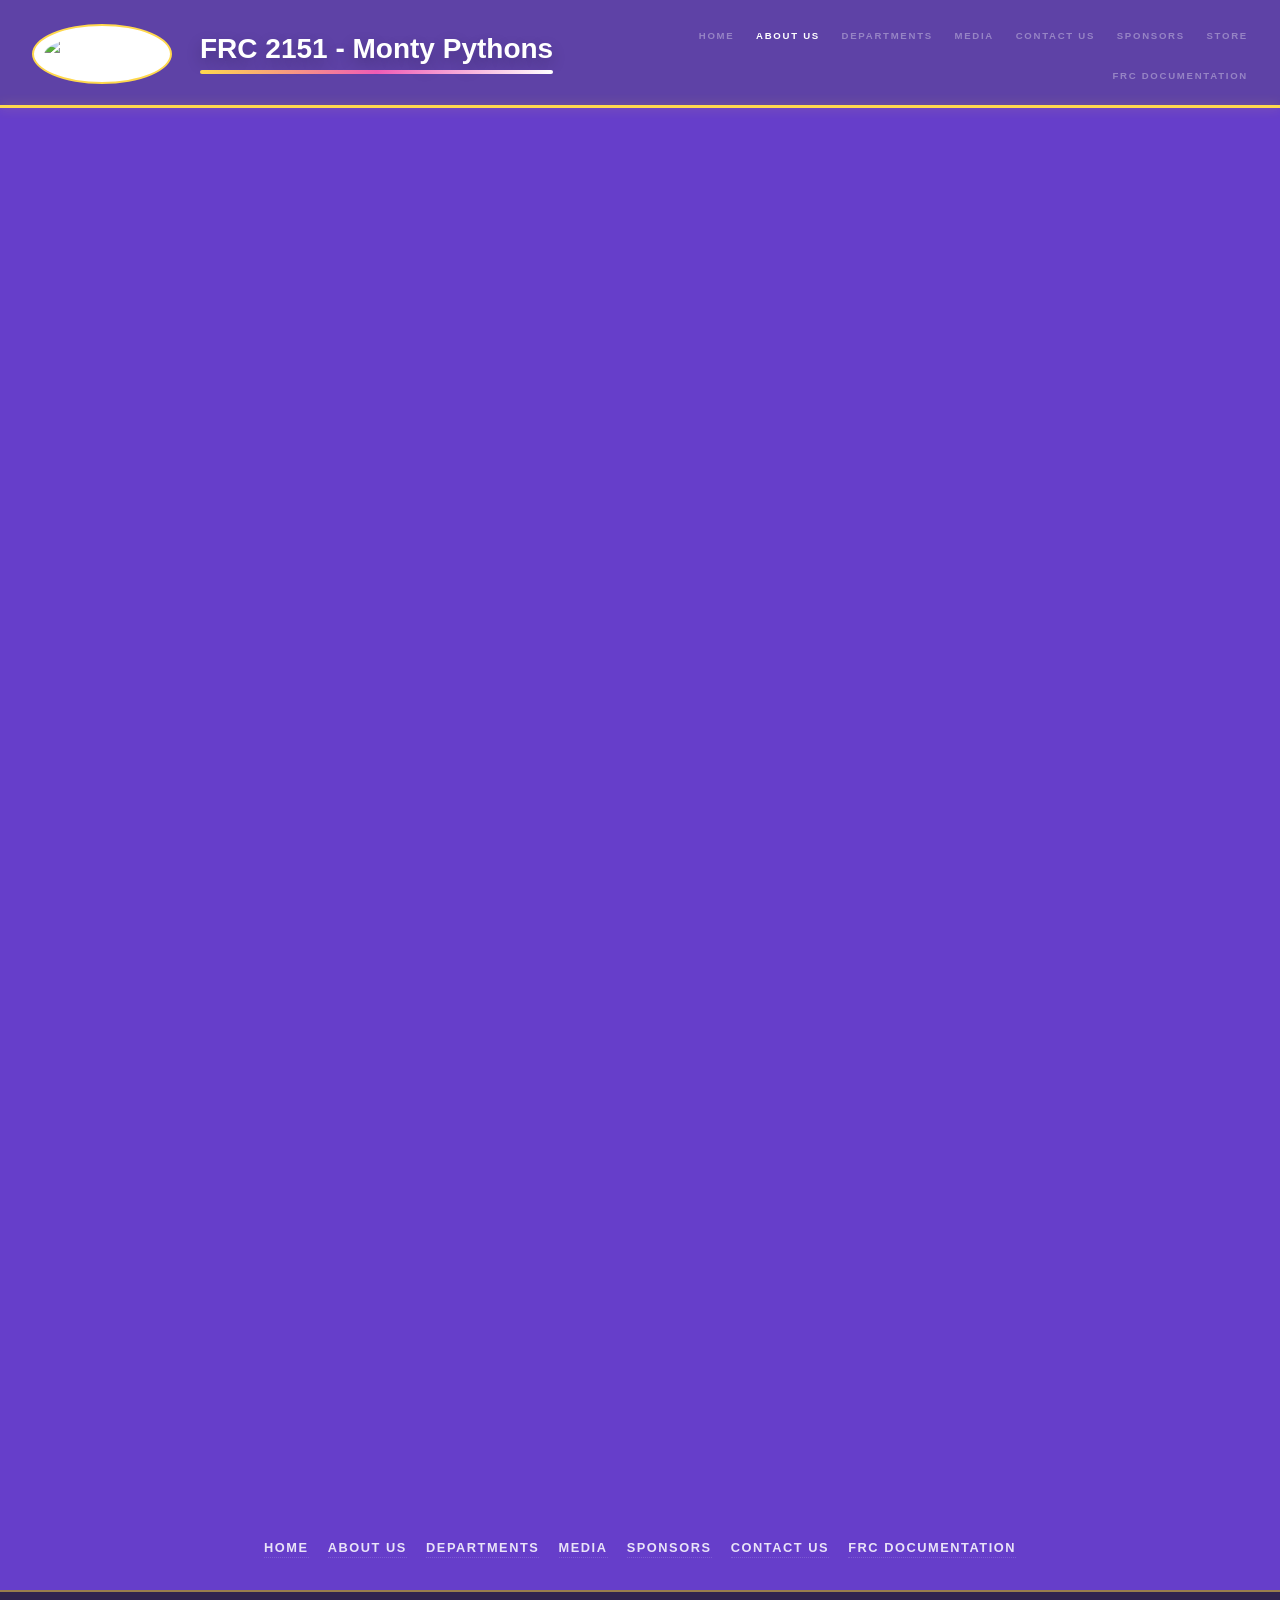
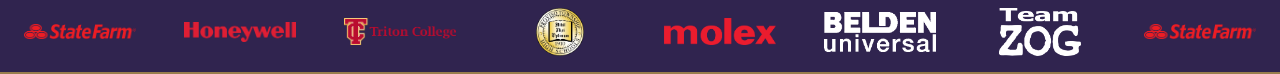
==== about.html @ 55d203f5 "Complete About and Sponsors footer navigation" ====
<!DOCTYPE HTML>
<!--
	Hyperspace by HTML5 UP
	html5up.net | @ajlkn
	Free for personal and commercial use under the CCA 3.0 license (html5up.net/license)
-->
<html>

<head>
	<title>About Us | FRC 2151</title>

    <link rel="icon" type="image/png" href="assets/css/images/2151Logo.png" />

	<meta charset="utf-8" />
	<meta name="viewport" content="width=device-width, initial-scale=1" />
	<link rel="stylesheet" href="assets/css/main.css?v=40" />
	<noscript>
		<link rel="stylesheet" href="assets/css/noscript.css" />
	</noscript>
	<link rel="stylesheet" href="assets/css/carousel.css?v=5" />
</head>

<body class="is-preload">

	<!-- Header -->
	<header id="header">
		<a href="index.html" class="title">
			<img src="assets/css/images/2151Logo.png" alt="Home" height="200px">
		</a>
		<a href="index.html" class="header-brand">FRC 2151 - Monty Pythons</a>
		<button class="mobile-nav-toggle" type="button" aria-label="Open navigation" aria-expanded="false" aria-controls="mobile-nav">
			<span aria-hidden="true"></span>
		</button>
		<nav id="mobile-nav">
			<ul>
				<li><a href="index.html">Home</a></li>
				<li><a href="about.html" class = "active">About Us</a></li>
				<li><a href="index.html#two">Departments</a></li>
				<li><a href="index.html#media">Media</a></li>
				<li><a href="index.html#three">Contact Us</a></li>
				<li><a href="sponsors.html">Sponsors</a></li>
				<li><a href="https://teamlocker.squadlocker.com/stores/pmsa-robotics-2288973#/lockers/pmsa-robotics-2288973" target="_blank">Store</a></li>
				<li><a href="https://docs-montypythons2151.github.io/" target="_blank">FRC Documentation</a></li>
			</ul>
		</nav>
	</header>

	<!-- Wrapper -->
	<div id="wrapper">
		<section id="main" class="wrapper style1 fade-up">
			<div class="inner">
				<h1 class="major">Our Team</h1>
				<section class="about-copy">
					<p>We are FRC Team 2151, the Monty Pythons, the robotics team of Proviso Mathematics and Science Academy in Forest Park, Illinois. Since our rookie season in 2007, the Monty Pythons have brought together students with a passion for engineering, programming, design, business, and leadership to compete in one of the world’s largest high school robotics competitions. Built on the values of innovation, collaboration, and gracious professionalism, our team gives students hands-on experience designing, manufacturing, wiring, and programming competitive robots while preparing for future careers in STEM and beyond.</p>
					<p>Over the years, the Monty Pythons have proudly represented both PMSA and the Forest Park community at regional competitions across Illinois and the Midwest. Our history includes earning the Rookie Inspiration Award in our very first season in 2007, the Judges’ Award in 2009, the Team Spirit Award in 2018, and a Regional Finalist finish in 2012. During the 2012 Midwest Regional, our robot “Monty VI” advanced to the finals alongside some of the strongest teams in the region, marking one of the most memorable accomplishments in team history. Even through challenges—including rebuilding seasons and the loss of beloved teacher and mentor Tom Dix in 2009—the Monty Pythons have continued to grow through resilience, creativity, and teamwork.</p>
					<p>As part of one of Illinois’ top-ranked selective enrollment STEM schools, the Monty Pythons reflect the spirit of PMSA: curiosity, perseverance, and academic excellence. Our students come from various towns and work together to solve real engineering problems under intense deadlines, learning skills in CAD, fabrication, electronics, software development, project management, and marketing. More than just building robots, we are committed to inspiring younger students, supporting STEM education, and creating an environment where every member can learn, lead, and innovate. Whether we are in the workshop late at night, competing on the field, or mentoring future engineers, the Monty Pythons strive to represent PMSA with pride and continue building a legacy that has lasted nearly two decades.</p>
					<div class="carousel">
						<div class="track">
							<img src="assets/css/images/Robot.png" alt="Team robot" loading="eager" />
							<img src="assets/css/images/2151TeamPhoto.JPG" alt="Team photo" loading="eager" />
							<img src="assets/css/images/2151Pit.jpg" alt="Team pit area" loading="eager" />
							<img src="assets/css/images/about-competition-team.jpg" alt="Team members competing at a robotics event" loading="eager" />
						</div>
					</div>
				</section>
			</div>
		</section>
	</div>

	<!-- Footer -->
	<footer id="footer" class="wrapper alt">
		<div class="inner">
			<ul class="menu">
				<li><a href="index.html">Home</a></li>
				<li><a href="about.html">About Us</a></li>
				<li><a href="index.html#two">Departments</a></li>
				<li><a href="index.html#media">Media</a></li>
				<li><a href="sponsors.html">Sponsors</a></li>
				<li><a href="index.html#three">Contact Us</a></li>
				<li><a href="https://docs-montypythons2151.github.io/" target="_blank">FRC Documentation</a></li>
			</ul>
		</div>
	</footer>

	<div class="sponsor-bar" aria-label="Sponsor logos">
		<div class="sponsor-bar-track">
			<img src="assets/css/images/2151statefarm.png" alt="" aria-hidden="true" />
			<img src="assets/css/images/2151honeywell.png" alt="" aria-hidden="true" />
			<img src="assets/css/images/2151triton.png" alt="" aria-hidden="true" />
			<img src="assets/css/images/2151pths.png" alt="" aria-hidden="true" />
			<img src="assets/css/images/2151molex.png" alt="" aria-hidden="true" />
			<img src="assets/css/images/2151belden.png" alt="" aria-hidden="true" />
			<img src="assets/css/images/2151Zog.png" alt="" aria-hidden="true" />
			<img src="assets/css/images/2151statefarm.png" alt="" aria-hidden="true" />
			<img src="assets/css/images/2151honeywell.png" alt="" aria-hidden="true" />
			<img src="assets/css/images/2151triton.png" alt="" aria-hidden="true" />
			<img src="assets/css/images/2151pths.png" alt="" aria-hidden="true" />
			<img src="assets/css/images/2151molex.png" alt="" aria-hidden="true" />
			<img src="assets/css/images/2151belden.png" alt="" aria-hidden="true" />
			<img src="assets/css/images/2151Zog.png" alt="" aria-hidden="true" />
		</div>
	</div>

	<!-- Scripts -->
	<script src="assets/js/jquery.min.js"></script>
	<script src="assets/js/jquery.scrollex.min.js"></script>
	<script src="assets/js/jquery.scrolly.min.js"></script>
	<script src="assets/js/browser.min.js"></script>
	<script src="assets/js/breakpoints.min.js"></script>
	<script src="assets/js/util.js"></script>
	<script src="assets/js/main.js?v=7"></script>

</body>

</html>
---- assets/css/main.css ----
@import url(fontawesome-all.min.css);

/*
	Hyperspace by HTML5 UP
	html5up.net | @ajlkn
	Free for personal and commercial use under the CCA 3.0 license (html5up.net/license)
*/

html, body, div, span, applet, object,
iframe, h1, h2, h3, h4, h5, h6, p, blockquote,
pre, a, abbr, acronym, address, big, cite,
code, del, dfn, em, img, ins, kbd, q, s, samp,
small, strike, strong, sub, sup, tt, var, b,
u, i, center, dl, dt, dd, ol, ul, li, fieldset,
form, label, legend, table, caption, tbody,
tfoot, thead, tr, th, td, article, aside,
canvas, details, embed, figure, figcaption,
footer, header, hgroup, menu, nav, output, ruby,
section, summary, time, mark, audio, video {
	margin: 0;
	padding: 0;
	border: 0;
	font-size: 100%;
	font: inherit;
	vertical-align: baseline;}

article, aside, details, figcaption, figure,
footer, header, hgroup, menu, nav, section {
	display: block;}

body {
	line-height: 1;
}

	body #sidebar,
	body #wrapper,
	body #header,
	body #footer {
		-moz-transition: opacity 0.35s ease, -moz-transform 0.35s ease;
		-webkit-transition: opacity 0.35s ease, -webkit-transform 0.35s ease;
		-ms-transition: opacity 0.35s ease, -ms-transform 0.35s ease;
		transition: opacity 0.35s ease, transform 0.35s ease;
	}

	body.is-page-transitioning #sidebar,
	body.is-page-transitioning #wrapper,
	body.is-page-transitioning #header,
	body.is-page-transitioning #footer {
		opacity: 0;
		-moz-transform: translateY(0.5em);
		-webkit-transform: translateY(0.5em);
		-ms-transform: translateY(0.5em);
		transform: translateY(0.5em);
	}

ol, ul {
	list-style: none;
}

blockquote, q {
	quotes: none;
}

	blockquote:before, blockquote:after, q:before, q:after {
		content: '';
		content: none;
	}

table {
	border-collapse: collapse;
	border-spacing: 0;
}

body {
	-webkit-text-size-adjust: none;
}

mark {
	background-color: transparent;
	color: inherit;
}

input::-moz-focus-inner {
	border: 0;
	padding: 0;
}

input, select, textarea {
	-moz-appearance: none;
	-webkit-appearance: none;
	-ms-appearance: none;
	appearance: none;
}

/* Basic */

	@-ms-viewport {
		width: device-width;
	}

	body {
		-ms-overflow-style: scrollbar;
	}

	@media screen and (max-width: 480px) {

		html, body {
			min-width: 320px;
		}

	}

	html {
		box-sizing: border-box;
	}

	*, *:before, *:after {
		box-sizing: inherit;
	}

	/* Smooth anchor scrolling (respects reduced motion) */
	@media (prefers-reduced-motion: no-preference) {
		html { scroll-behavior: smooth; }
	}

	/* Global reduced motion: disable all animations/transitions */
	@media (prefers-reduced-motion: reduce) {
		*, *::before, *::after {
			animation-duration: 0.01ms !important;
			animation-iteration-count: 1 !important;
			transition-duration: 0.01ms !important;
			scroll-behavior: auto !important;
		}
	}

	body {
		background: #312450;
	}

	/* Selection color branding */
	::selection {
		background: #ffd84d;
		color: #312450;
	}
::-moz-selection {
		background: #ffd84d;
		color: #312450;
	}

	/* Custom scrollbar (WebKit) */
	::-webkit-scrollbar {
		width: 8px;
		height: 8px;
	}
	::-webkit-scrollbar-track {
		background: rgba(49, 36, 80, 0.3);
	}
	::-webkit-scrollbar-thumb {
		background: #ffd84d;
		border-radius: 4px;
	}
	::-webkit-scrollbar-thumb:hover {
		background: #ffd84d;
		opacity: 0.8;
	}

	body.is-preload *, body.is-preload *:before, body.is-preload *:after {
			-moz-animation: none !important;
			-webkit-animation: none !important;
			-ms-animation: none !important;
			animation: none !important;
			-moz-transition: none !important;
			-webkit-transition: none !important;
			-ms-transition: none !important;
			transition: none !important;
		}

/* Type */

	body, input, select, textarea {
		color: rgba(255, 255, 255, 0.72);
		font-family: "Segoe UI", Arial, Helvetica, sans-serif;
		font-size: 16.5pt;
		font-weight: normal;
		line-height: 1.75;
	}

		@media screen and (max-width: 1680px) {

			body, input, select, textarea {
				font-size: 13pt;
			}

		}

		@media screen and (max-width: 1280px) {

			body, input, select, textarea {
				font-size: 12pt;
			}

		}

		@media screen and (max-width: 360px) {

			body, input, select, textarea {
				font-size: 11pt;
			}

		}

	a {
		-moz-transition: color 0.2s ease, border-bottom-color 0.2s ease;
		-webkit-transition: color 0.2s ease, border-bottom-color 0.2s ease;
		-ms-transition: color 0.2s ease, border-bottom-color 0.2s ease;
		transition: color 0.2s ease, border-bottom-color 0.2s ease;
		border-bottom: dotted 1px rgba(255, 255, 255, 0.35);
		color: inherit;
		text-decoration: none;
	}

		a:hover {
			border-bottom-color: transparent;
			color: #ffffff;
		}

	strong, b {
		color: #ffffff;
		font-weight: bold;
	}

	em, i {
		font-style: italic;
	}

	p {
		margin: 0 0 2em 0;
	}

	h1, h2, h3, h4, h5, h6 {
		color: #ffffff;
		font-family: "Segoe UI", Arial, Helvetica, sans-serif;
		font-weight: 800;
		line-height: 1.25;
		margin: 0 0 0.5em 0;
	}

		h1 a, h2 a, h3 a, h4 a, h5 a, h6 a {
			color: inherit;
			text-decoration: none;
		}

	h1 {
		font-size: 2.75em;
	}

		h1.major {
			margin: 0 0 1.3em 0;
			position: relative;
			padding-bottom: 0.35em;
		}

			h1.major:after {
				background-image: -moz-linear-gradient(to right, #5e42a6, #f05bb5, #5e42a6, #ffd84d);
				background-image: -webkit-linear-gradient(to right, #5e42a6, #f05bb5, #5e42a6, #ffd84d);
				background-image: -ms-linear-gradient(to right, #5e42a6, #f05bb5, #5e42a6, #ffd84d);
				background-image: linear-gradient(to right, #5e42a6, #f05bb5, #5e42a6, #ffd84d);
				-moz-transition: max-width 0.2s ease;
				-webkit-transition: max-width 0.2s ease;
				-ms-transition: max-width 0.2s ease;
				transition: max-width 0.2s ease;
				border-radius: 999px;
				bottom: 0;
				content: '';
				height: 0.08em;
				position: absolute;
				right: 0;
				width: 100%;
			}

	h2 {
		font-size: 1.75em;
	}

	h3 {
		font-size: 1.1em;
	}

	h4 {
		font-size: 1em;
	}

	h5 {
		font-size: 0.8em;
	}

	h6 {
		font-size: 0.6em;
	}

	@media screen and (max-width: 736px) {

		h1 {
			font-size: 2em;
		}

		h2 {
			font-size: 1.25em;
		}

		h3 {
			font-size: 1em;
		}

		h4 {
			font-size: 0.8em;
		}

		h5 {
			font-size: 0.6em;
		}

		h6 {
			font-size: 0.6em;
		}

	}

	sub {
		font-size: 0.8em;
		position: relative;
		top: 0.5em;
	}

	sup {
		font-size: 0.8em;
		position: relative;
		top: -0.5em;
	}

	blockquote {
		border-left: solid 4px rgba(255, 255, 255, 0.15);
		font-style: italic;
		margin: 0 0 2em 0;
		padding: 0.5em 0 0.5em 2em;
	}

	code {
		background: rgba(255, 255, 255, 0.05);
		border-radius: 0.25em;
		border: solid 1px rgba(255, 255, 255, 0.15);
		font-family: "Courier New", monospace;
		font-size: 0.9em;
		margin: 0 0.25em;
		padding: 0.25em 0.65em;
	}

	pre {
		-webkit-overflow-scrolling: touch;
		font-family: "Courier New", monospace;
		font-size: 0.9em;
		margin: 0 0 2em 0;
	}

		pre code {
			display: block;
			line-height: 1.75em;
			padding: 1em 1.5em;
			overflow-x: auto;
		}

	hr {
		border: 0;
		border-bottom: solid 1px rgba(255, 255, 255, 0.15);
		margin: 2em 0;
	}

		hr.major {
			margin: 3em 0;
		}

	.align-left {
		text-align: left;
	}

	.align-center {
		text-align: center;
	}

	.align-right {
		text-align: right;
	}

/* Row */

	.row {
		display: flex;
		flex-wrap: wrap;
		box-sizing: border-box;
		align-items: stretch;
	}

		.row > * {
			box-sizing: border-box;
		}

		.row.gtr-uniform > * > :last-child {
			margin-bottom: 0;
		}

		.row.aln-left {
			justify-content: flex-start;
		}

		.row.aln-center {
			justify-content: center;
		}

		.row.aln-right {
			justify-content: flex-end;
		}

		.row.aln-top {
			align-items: flex-start;
		}

		.row.aln-middle {
			align-items: center;
		}

		.row.aln-bottom {
			align-items: flex-end;
		}

		.row > .imp {
			order: -1;
		}

		.row > .col-1 {
			width: 8.33333%;
		}

		.row > .off-1 {
			margin-left: 8.33333%;
		}

		.row > .col-2 {
			width: 16.66667%;
		}

		.row > .off-2 {
			margin-left: 16.66667%;
		}

		.row > .col-3 {
			width: 25%;
		}

		.row > .off-3 {
			margin-left: 25%;
		}

		.row > .col-4 {
			width: 33.33333%;
		}

		.row > .off-4 {
			margin-left: 33.33333%;
		}

		.row > .col-5 {
			width: 41.66667%;
		}

		.row > .off-5 {
			margin-left: 41.66667%;
		}

		.row > .col-6 {
			width: 50%;
		}

		.row > .off-6 {
			margin-left: 50%;
		}

		.row > .col-7 {
			width: 58.33333%;
		}

		.row > .off-7 {
			margin-left: 58.33333%;
		}

		.row > .col-8 {
			width: 66.66667%;
		}

		.row > .off-8 {
			margin-left: 66.66667%;
		}

		.row > .col-9 {
			width: 75%;
		}

		.row > .off-9 {
			margin-left: 75%;
		}

		.row > .col-10 {
			width: 83.33333%;
		}

		.row > .off-10 {
			margin-left: 83.33333%;
		}

		.row > .col-11 {
			width: 91.66667%;
		}

		.row > .off-11 {
			margin-left: 91.66667%;
		}

		.row > .col-12 {
			width: 100%;
		}

		.row > .off-12 {
			margin-left: 100%;
		}

		.row.gtr-0 {
			margin-top: 0;
			margin-left: 0em;
		}

			.row.gtr-0 > * {
				padding: 0 0 0 0em;
			}

			.row.gtr-0.gtr-uniform {
				margin-top: 0em;
			}

				.row.gtr-0.gtr-uniform > * {
					padding-top: 0em;
				}

		.row.gtr-25 {
			margin-top: 0;
			margin-left: -0.375em;
		}

			.row.gtr-25 > * {
				padding: 0 0 0 0.375em;
			}

			.row.gtr-25.gtr-uniform {
				margin-top: -0.375em;
			}

				.row.gtr-25.gtr-uniform > * {
					padding-top: 0.375em;
				}

		.row.gtr-50 {
			margin-top: 0;
			margin-left: -0.75em;
		}

			.row.gtr-50 > * {
				padding: 0 0 0 0.75em;
			}

			.row.gtr-50.gtr-uniform {
				margin-top: -0.75em;
			}

				.row.gtr-50.gtr-uniform > * {
					padding-top: 0.75em;
				}

		.row {
			margin-top: 0;
			margin-left: -1.5em;
		}

			.row > * {
				padding: 0 0 0 1.5em;
			}

			.row.gtr-uniform {
				margin-top: -1.5em;
			}

				.row.gtr-uniform > * {
					padding-top: 1.5em;
				}

		.row.gtr-150 {
			margin-top: 0;
			margin-left: -2.25em;
		}

			.row.gtr-150 > * {
				padding: 0 0 0 2.25em;
			}

			.row.gtr-150.gtr-uniform {
				margin-top: -2.25em;
			}

				.row.gtr-150.gtr-uniform > * {
					padding-top: 2.25em;
				}

		.row.gtr-200 {
			margin-top: 0;
			margin-left: -3em;
		}

			.row.gtr-200 > * {
				padding: 0 0 0 3em;
			}

			.row.gtr-200.gtr-uniform {
				margin-top: -3em;
			}

				.row.gtr-200.gtr-uniform > * {
					padding-top: 3em;
				}

		@media screen and (max-width: 1680px) {

			.row {
				display: flex;
				flex-wrap: wrap;
				box-sizing: border-box;
				align-items: stretch;
			}

				.row > * {
					box-sizing: border-box;
				}

				.row.gtr-uniform > * > :last-child {
					margin-bottom: 0;
				}

				.row.aln-left {
					justify-content: flex-start;
				}

				.row.aln-center {
					justify-content: center;
				}

				.row.aln-right {
					justify-content: flex-end;
				}

				.row.aln-top {
					align-items: flex-start;
				}

				.row.aln-middle {
					align-items: center;
				}

				.row.aln-bottom {
					align-items: flex-end;
				}

				.row > .imp-xlarge {
					order: -1;
				}

				.row > .col-1-xlarge {
					width: 8.33333%;
				}

				.row > .off-1-xlarge {
					margin-left: 8.33333%;
				}

				.row > .col-2-xlarge {
					width: 16.66667%;
				}

				.row > .off-2-xlarge {
					margin-left: 16.66667%;
				}

				.row > .col-3-xlarge {
					width: 25%;
				}

				.row > .off-3-xlarge {
					margin-left: 25%;
				}

				.row > .col-4-xlarge {
					width: 33.33333%;
				}

				.row > .off-4-xlarge {
					margin-left: 33.33333%;
				}

				.row > .col-5-xlarge {
					width: 41.66667%;
				}

				.row > .off-5-xlarge {
					margin-left: 41.66667%;
				}

				.row > .col-6-xlarge {
					width: 50%;
				}

				.row > .off-6-xlarge {
					margin-left: 50%;
				}

				.row > .col-7-xlarge {
					width: 58.33333%;
				}

				.row > .off-7-xlarge {
					margin-left: 58.33333%;
				}

				.row > .col-8-xlarge {
					width: 66.66667%;
				}

				.row > .off-8-xlarge {
					margin-left: 66.66667%;
				}

				.row > .col-9-xlarge {
					width: 75%;
				}

				.row > .off-9-xlarge {
					margin-left: 75%;
				}

				.row > .col-10-xlarge {
					width: 83.33333%;
				}

				.row > .off-10-xlarge {
					margin-left: 83.33333%;
				}

				.row > .col-11-xlarge {
					width: 91.66667%;
				}

				.row > .off-11-xlarge {
					margin-left: 91.66667%;
				}

				.row > .col-12-xlarge {
					width: 100%;
				}

				.row > .off-12-xlarge {
					margin-left: 100%;
				}

				.row.gtr-0 {
					margin-top: 0;
					margin-left: 0em;
				}

					.row.gtr-0 > * {
						padding: 0 0 0 0em;
					}

					.row.gtr-0.gtr-uniform {
						margin-top: 0em;
					}

						.row.gtr-0.gtr-uniform > * {
							padding-top: 0em;
						}

				.row.gtr-25 {
					margin-top: 0;
					margin-left: -0.375em;
				}

					.row.gtr-25 > * {
						padding: 0 0 0 0.375em;
					}

					.row.gtr-25.gtr-uniform {
						margin-top: -0.375em;
					}

						.row.gtr-25.gtr-uniform > * {
							padding-top: 0.375em;
						}

				.row.gtr-50 {
					margin-top: 0;
					margin-left: -0.75em;
				}

					.row.gtr-50 > * {
						padding: 0 0 0 0.75em;
					}

					.row.gtr-50.gtr-uniform {
						margin-top: -0.75em;
					}

						.row.gtr-50.gtr-uniform > * {
							padding-top: 0.75em;
						}

				.row {
					margin-top: 0;
					margin-left: -1.5em;
				}

					.row > * {
						padding: 0 0 0 1.5em;
					}

					.row.gtr-uniform {
						margin-top: -1.5em;
					}

						.row.gtr-uniform > * {
							padding-top: 1.5em;
						}

				.row.gtr-150 {
					margin-top: 0;
					margin-left: -2.25em;
				}

					.row.gtr-150 > * {
						padding: 0 0 0 2.25em;
					}

					.row.gtr-150.gtr-uniform {
						margin-top: -2.25em;
					}

						.row.gtr-150.gtr-uniform > * {
							padding-top: 2.25em;
						}

				.row.gtr-200 {
					margin-top: 0;
					margin-left: -3em;
				}

					.row.gtr-200 > * {
						padding: 0 0 0 3em;
					}

					.row.gtr-200.gtr-uniform {
						margin-top: -3em;
					}

						.row.gtr-200.gtr-uniform > * {
							padding-top: 3em;
						}

		}

		@media screen and (max-width: 1280px) {

			.row {
				display: flex;
				flex-wrap: wrap;
				box-sizing: border-box;
				align-items: stretch;
			}

				.row > * {
					box-sizing: border-box;
				}

				.row.gtr-uniform > * > :last-child {
					margin-bottom: 0;
				}

				.row.aln-left {
					justify-content: flex-start;
				}

				.row.aln-center {
					justify-content: center;
				}

				.row.aln-right {
					justify-content: flex-end;
				}

				.row.aln-top {
					align-items: flex-start;
				}

				.row.aln-middle {
					align-items: center;
				}

				.row.aln-bottom {
					align-items: flex-end;
				}

				.row > .imp-large {
					order: -1;
				}

				.row > .col-1-large {
					width: 8.33333%;
				}

				.row > .off-1-large {
					margin-left: 8.33333%;
				}

				.row > .col-2-large {
					width: 16.66667%;
				}

				.row > .off-2-large {
					margin-left: 16.66667%;
				}

				.row > .col-3-large {
					width: 25%;
				}

				.row > .off-3-large {
					margin-left: 25%;
				}

				.row > .col-4-large {
					width: 33.33333%;
				}

				.row > .off-4-large {
					margin-left: 33.33333%;
				}

				.row > .col-5-large {
					width: 41.66667%;
				}

				.row > .off-5-large {
					margin-left: 41.66667%;
				}

				.row > .col-6-large {
					width: 50%;
				}

				.row > .off-6-large {
					margin-left: 50%;
				}

				.row > .col-7-large {
					width: 58.33333%;
				}

				.row > .off-7-large {
					margin-left: 58.33333%;
				}

				.row > .col-8-large {
					width: 66.66667%;
				}

				.row > .off-8-large {
					margin-left: 66.66667%;
				}

				.row > .col-9-large {
					width: 75%;
				}

				.row > .off-9-large {
					margin-left: 75%;
				}

				.row > .col-10-large {
					width: 83.33333%;
				}

				.row > .off-10-large {
					margin-left: 83.33333%;
				}

				.row > .col-11-large {
					width: 91.66667%;
				}

				.row > .off-11-large {
					margin-left: 91.66667%;
				}

				.row > .col-12-large {
					width: 100%;
				}

				.row > .off-12-large {
					margin-left: 100%;
				}

				.row.gtr-0 {
					margin-top: 0;
					margin-left: 0em;
				}

					.row.gtr-0 > * {
						padding: 0 0 0 0em;
					}

					.row.gtr-0.gtr-uniform {
						margin-top: 0em;
					}

						.row.gtr-0.gtr-uniform > * {
							padding-top: 0em;
						}

				.row.gtr-25 {
					margin-top: 0;
					margin-left: -0.375em;
				}

					.row.gtr-25 > * {
						padding: 0 0 0 0.375em;
					}

					.row.gtr-25.gtr-uniform {
						margin-top: -0.375em;
					}

						.row.gtr-25.gtr-uniform > * {
							padding-top: 0.375em;
						}

				.row.gtr-50 {
					margin-top: 0;
					margin-left: -0.75em;
				}

					.row.gtr-50 > * {
						padding: 0 0 0 0.75em;
					}

					.row.gtr-50.gtr-uniform {
						margin-top: -0.75em;
					}

						.row.gtr-50.gtr-uniform > * {
							padding-top: 0.75em;
						}

				.row {
					margin-top: 0;
					margin-left: -1.5em;
				}

					.row > * {
						padding: 0 0 0 1.5em;
					}

					.row.gtr-uniform {
						margin-top: -1.5em;
					}

						.row.gtr-uniform > * {
							padding-top: 1.5em;
						}

				.row.gtr-150 {
					margin-top: 0;
					margin-left: -2.25em;
				}

					.row.gtr-150 > * {
						padding: 0 0 0 2.25em;
					}

					.row.gtr-150.gtr-uniform {
						margin-top: -2.25em;
					}

						.row.gtr-150.gtr-uniform > * {
							padding-top: 2.25em;
						}

				.row.gtr-200 {
					margin-top: 0;
					margin-left: -3em;
				}

					.row.gtr-200 > * {
						padding: 0 0 0 3em;
					}

					.row.gtr-200.gtr-uniform {
						margin-top: -3em;
					}

						.row.gtr-200.gtr-uniform > * {
							padding-top: 3em;
						}

		}

		@media screen and (max-width: 980px) {

			.row {
				display: flex;
				flex-wrap: wrap;
				box-sizing: border-box;
				align-items: stretch;
			}

				.row > * {
					box-sizing: border-box;
				}

				.row.gtr-uniform > * > :last-child {
					margin-bottom: 0;
				}

				.row.aln-left {
					justify-content: flex-start;
				}

				.row.aln-center {
					justify-content: center;
				}

				.row.aln-right {
					justify-content: flex-end;
				}

				.row.aln-top {
					align-items: flex-start;
				}

				.row.aln-middle {
					align-items: center;
				}

				.row.aln-bottom {
					align-items: flex-end;
				}

				.row > .imp-medium {
					order: -1;
				}

				.row > .col-1-medium {
					width: 8.33333%;
				}

				.row > .off-1-medium {
					margin-left: 8.33333%;
				}

				.row > .col-2-medium {
					width: 16.66667%;
				}

				.row > .off-2-medium {
					margin-left: 16.66667%;
				}

				.row > .col-3-medium {
					width: 25%;
				}

				.row > .off-3-medium {
					margin-left: 25%;
				}

				.row > .col-4-medium {
					width: 33.33333%;
				}

				.row > .off-4-medium {
					margin-left: 33.33333%;
				}

				.row > .col-5-medium {
					width: 41.66667%;
				}

				.row > .off-5-medium {
					margin-left: 41.66667%;
				}

				.row > .col-6-medium {
					width: 50%;
				}

				.row > .off-6-medium {
					margin-left: 50%;
				}

				.row > .col-7-medium {
					width: 58.33333%;
				}

				.row > .off-7-medium {
					margin-left: 58.33333%;
				}

				.row > .col-8-medium {
					width: 66.66667%;
				}

				.row > .off-8-medium {
					margin-left: 66.66667%;
				}

				.row > .col-9-medium {
					width: 75%;
				}

				.row > .off-9-medium {
					margin-left: 75%;
				}

				.row > .col-10-medium {
					width: 83.33333%;
				}

				.row > .off-10-medium {
					margin-left: 83.33333%;
				}

				.row > .col-11-medium {
					width: 91.66667%;
				}

				.row > .off-11-medium {
					margin-left: 91.66667%;
				}

				.row > .col-12-medium {
					width: 100%;
				}

				.row > .off-12-medium {
					margin-left: 100%;
				}

				.row.gtr-0 {
					margin-top: 0;
					margin-left: 0em;
				}

					.row.gtr-0 > * {
						padding: 0 0 0 0em;
					}

					.row.gtr-0.gtr-uniform {
						margin-top: 0em;
					}

						.row.gtr-0.gtr-uniform > * {
							padding-top: 0em;
						}

				.row.gtr-25 {
					margin-top: 0;
					margin-left: -0.375em;
				}

					.row.gtr-25 > * {
						padding: 0 0 0 0.375em;
					}

					.row.gtr-25.gtr-uniform {
						margin-top: -0.375em;
					}

						.row.gtr-25.gtr-uniform > * {
							padding-top: 0.375em;
						}

				.row.gtr-50 {
					margin-top: 0;
					margin-left: -0.75em;
				}

					.row.gtr-50 > * {
						padding: 0 0 0 0.75em;
					}

					.row.gtr-50.gtr-uniform {
						margin-top: -0.75em;
					}

						.row.gtr-50.gtr-uniform > * {
							padding-top: 0.75em;
						}

				.row {
					margin-top: 0;
					margin-left: -1.5em;
				}

					.row > * {
						padding: 0 0 0 1.5em;
					}

					.row.gtr-uniform {
						margin-top: -1.5em;
					}

						.row.gtr-uniform > * {
							padding-top: 1.5em;
						}

				.row.gtr-150 {
					margin-top: 0;
					margin-left: -2.25em;
				}

					.row.gtr-150 > * {
						padding: 0 0 0 2.25em;
					}

					.row.gtr-150.gtr-uniform {
						margin-top: -2.25em;
					}

						.row.gtr-150.gtr-uniform > * {
							padding-top: 2.25em;
						}

				.row.gtr-200 {
					margin-top: 0;
					margin-left: -3em;
				}

					.row.gtr-200 > * {
						padding: 0 0 0 3em;
					}

					.row.gtr-200.gtr-uniform {
						margin-top: -3em;
					}

						.row.gtr-200.gtr-uniform > * {
							padding-top: 3em;
						}

		}

		@media screen and (max-width: 736px) {

			.row {
				display: flex;
				flex-wrap: wrap;
				box-sizing: border-box;
				align-items: stretch;
			}

				.row > * {
					box-sizing: border-box;
				}

				.row.gtr-uniform > * > :last-child {
					margin-bottom: 0;
				}

				.row.aln-left {
					justify-content: flex-start;
				}

				.row.aln-center {
					justify-content: center;
				}

				.row.aln-right {
					justify-content: flex-end;
				}

				.row.aln-top {
					align-items: flex-start;
				}

				.row.aln-middle {
					align-items: center;
				}

				.row.aln-bottom {
					align-items: flex-end;
				}

				.row > .imp-small {
					order: -1;
				}

				.row > .col-1-small {
					width: 8.33333%;
				}

				.row > .off-1-small {
					margin-left: 8.33333%;
				}

				.row > .col-2-small {
					width: 16.66667%;
				}

				.row > .off-2-small {
					margin-left: 16.66667%;
				}

				.row > .col-3-small {
					width: 25%;
				}

				.row > .off-3-small {
					margin-left: 25%;
				}

				.row > .col-4-small {
					width: 33.33333%;
				}

				.row > .off-4-small {
					margin-left: 33.33333%;
				}

				.row > .col-5-small {
					width: 41.66667%;
				}

				.row > .off-5-small {
					margin-left: 41.66667%;
				}

				.row > .col-6-small {
					width: 50%;
				}

				.row > .off-6-small {
					margin-left: 50%;
				}

				.row > .col-7-small {
					width: 58.33333%;
				}

				.row > .off-7-small {
					margin-left: 58.33333%;
				}

				.row > .col-8-small {
					width: 66.66667%;
				}

				.row > .off-8-small {
					margin-left: 66.66667%;
				}

				.row > .col-9-small {
					width: 75%;
				}

				.row > .off-9-small {
					margin-left: 75%;
				}

				.row > .col-10-small {
					width: 83.33333%;
				}

				.row > .off-10-small {
					margin-left: 83.33333%;
				}

				.row > .col-11-small {
					width: 91.66667%;
				}

				.row > .off-11-small {
					margin-left: 91.66667%;
				}

				.row > .col-12-small {
					width: 100%;
				}

				.row > .off-12-small {
					margin-left: 100%;
				}

				.row.gtr-0 {
					margin-top: 0;
					margin-left: 0em;
				}

					.row.gtr-0 > * {
						padding: 0 0 0 0em;
					}

					.row.gtr-0.gtr-uniform {
						margin-top: 0em;
					}

						.row.gtr-0.gtr-uniform > * {
							padding-top: 0em;
						}

				.row.gtr-25 {
					margin-top: 0;
					margin-left: -0.375em;
				}

					.row.gtr-25 > * {
						padding: 0 0 0 0.375em;
					}

					.row.gtr-25.gtr-uniform {
						margin-top: -0.375em;
					}

						.row.gtr-25.gtr-uniform > * {
							padding-top: 0.375em;
						}

				.row.gtr-50 {
					margin-top: 0;
					margin-left: -0.75em;
				}

					.row.gtr-50 > * {
						padding: 0 0 0 0.75em;
					}

					.row.gtr-50.gtr-uniform {
						margin-top: -0.75em;
					}

						.row.gtr-50.gtr-uniform > * {
							padding-top: 0.75em;
						}

				.row {
					margin-top: 0;
					margin-left: -1.5em;
				}

					.row > * {
						padding: 0 0 0 1.5em;
					}

					.row.gtr-uniform {
						margin-top: -1.5em;
					}

						.row.gtr-uniform > * {
							padding-top: 1.5em;
						}

				.row.gtr-150 {
					margin-top: 0;
					margin-left: -2.25em;
				}

					.row.gtr-150 > * {
						padding: 0 0 0 2.25em;
					}

					.row.gtr-150.gtr-uniform {
						margin-top: -2.25em;
					}

						.row.gtr-150.gtr-uniform > * {
							padding-top: 2.25em;
						}

				.row.gtr-200 {
					margin-top: 0;
					margin-left: -3em;
				}

					.row.gtr-200 > * {
						padding: 0 0 0 3em;
					}

					.row.gtr-200.gtr-uniform {
						margin-top: -3em;
					}

						.row.gtr-200.gtr-uniform > * {
							padding-top: 3em;
						}

		}

		@media screen and (max-width: 480px) {

			.row {
				display: flex;
				flex-wrap: wrap;
				box-sizing: border-box;
				align-items: stretch;
			}

				.row > * {
					box-sizing: border-box;
				}

				.row.gtr-uniform > * > :last-child {
					margin-bottom: 0;
				}

				.row.aln-left {
					justify-content: flex-start;
				}

				.row.aln-center {
					justify-content: center;
				}

				.row.aln-right {
					justify-content: flex-end;
				}

				.row.aln-top {
					align-items: flex-start;
				}

				.row.aln-middle {
					align-items: center;
				}

				.row.aln-bottom {
					align-items: flex-end;
				}

				.row > .imp-xsmall {
					order: -1;
				}

				.row > .col-1-xsmall {
					width: 8.33333%;
				}

				.row > .off-1-xsmall {
					margin-left: 8.33333%;
				}

				.row > .col-2-xsmall {
					width: 16.66667%;
				}

				.row > .off-2-xsmall {
					margin-left: 16.66667%;
				}

				.row > .col-3-xsmall {
					width: 25%;
				}

				.row > .off-3-xsmall {
					margin-left: 25%;
				}

				.row > .col-4-xsmall {
					width: 33.33333%;
				}

				.row > .off-4-xsmall {
					margin-left: 33.33333%;
				}

				.row > .col-5-xsmall {
					width: 41.66667%;
				}

				.row > .off-5-xsmall {
					margin-left: 41.66667%;
				}

				.row > .col-6-xsmall {
					width: 50%;
				}

				.row > .off-6-xsmall {
					margin-left: 50%;
				}

				.row > .col-7-xsmall {
					width: 58.33333%;
				}

				.row > .off-7-xsmall {
					margin-left: 58.33333%;
				}

				.row > .col-8-xsmall {
					width: 66.66667%;
				}

				.row > .off-8-xsmall {
					margin-left: 66.66667%;
				}

				.row > .col-9-xsmall {
					width: 75%;
				}

				.row > .off-9-xsmall {
					margin-left: 75%;
				}

				.row > .col-10-xsmall {
					width: 83.33333%;
				}

				.row > .off-10-xsmall {
					margin-left: 83.33333%;
				}

				.row > .col-11-xsmall {
					width: 91.66667%;
				}

				.row > .off-11-xsmall {
					margin-left: 91.66667%;
				}

				.row > .col-12-xsmall {
					width: 100%;
				}

				.row > .off-12-xsmall {
					margin-left: 100%;
				}

				.row.gtr-0 {
					margin-top: 0;
					margin-left: 0em;
				}

					.row.gtr-0 > * {
						padding: 0 0 0 0em;
					}

					.row.gtr-0.gtr-uniform {
						margin-top: 0em;
					}

						.row.gtr-0.gtr-uniform > * {
							padding-top: 0em;
						}

				.row.gtr-25 {
					margin-top: 0;
					margin-left: -0.375em;
				}

					.row.gtr-25 > * {
						padding: 0 0 0 0.375em;
					}

					.row.gtr-25.gtr-uniform {
						margin-top: -0.375em;
					}

						.row.gtr-25.gtr-uniform > * {
							padding-top: 0.375em;
						}

				.row.gtr-50 {
					margin-top: 0;
					margin-left: -0.75em;
				}

					.row.gtr-50 > * {
						padding: 0 0 0 0.75em;
					}

					.row.gtr-50.gtr-uniform {
						margin-top: -0.75em;
					}

						.row.gtr-50.gtr-uniform > * {
							padding-top: 0.75em;
						}

				.row {
					margin-top: 0;
					margin-left: -1.5em;
				}

					.row > * {
						padding: 0 0 0 1.5em;
					}

					.row.gtr-uniform {
						margin-top: -1.5em;
					}

						.row.gtr-uniform > * {
							padding-top: 1.5em;
						}

				.row.gtr-150 {
					margin-top: 0;
					margin-left: -2.25em;
				}

					.row.gtr-150 > * {
						padding: 0 0 0 2.25em;
					}

					.row.gtr-150.gtr-uniform {
						margin-top: -2.25em;
					}

						.row.gtr-150.gtr-uniform > * {
							padding-top: 2.25em;
						}

				.row.gtr-200 {
					margin-top: 0;
					margin-left: -3em;
				}

					.row.gtr-200 > * {
						padding: 0 0 0 3em;
					}

					.row.gtr-200.gtr-uniform {
						margin-top: -3em;
					}

						.row.gtr-200.gtr-uniform > * {
							padding-top: 3em;
						}

		}

/* Box */

	.box {
		border-radius: 0.25em;
		border: solid 1px rgba(255, 255, 255, 0.15);
		margin-bottom: 2em;
		padding: 1.5em;
	}

		.box > :last-child,
		.box > :last-child > :last-child,
		.box > :last-child > :last-child > :last-child {
			margin-bottom: 0;
		}

		.box.alt {
			border: 0;
			border-radius: 0;
			padding: 0;
		}

/* Button */

	input[type="submit"],
	input[type="reset"],
	input[type="button"],
	button,
	.button {
		-moz-appearance: none;
		-webkit-appearance: none;
		-ms-appearance: none;
		appearance: none;
		-moz-transition: border-color 0.2s ease;
		-webkit-transition: border-color 0.2s ease;
		-ms-transition: border-color 0.2s ease;
		transition: border-color 0.2s ease;
		background-color: transparent;
		border: solid 1px !important;
		border-color: rgba(255, 255, 255, 0.15) !important;
		border-radius: 3em;
		color: #ffffff !important;
		cursor: pointer;
		display: inline-block;
		font-size: 0.6em;
		font-weight: bold;
		height: calc(4.75em + 2px);
		letter-spacing: 0.25em;
		line-height: 4.75em;
		outline: 0;
		padding: 0 3.75em;
		position: relative;
		text-align: center;
		text-decoration: none;
text-transform: uppercase;
		white-space: nowrap;
	}

	/* Focus visible states for accessibility */
	.button:focus-visible,
	input:focus-visible,
	textarea:focus-visible,
	select:focus-visible,
	.flip-toggle:focus-visible,
	.mobile-nav-toggle:focus-visible {
		outline: 2px solid #ffd84d;
		outline-offset: 2px;
	}

	input[type="submit"]:after,
		input[type="reset"]:after,
		input[type="button"]:after,
		button:after,
		.button:after {
			-moz-transform: scale(0.25);
			-webkit-transform: scale(0.25);
			-ms-transform: scale(0.25);
			transform: scale(0.25);
			pointer-events: none;
			-moz-transition: opacity 0.2s ease, -moz-transform 0.2s ease;
			-webkit-transition: opacity 0.2s ease, -webkit-transform 0.2s ease;
			-ms-transition: opacity 0.2s ease, -ms-transform 0.2s ease;
			transition: opacity 0.2s ease, transform 0.2s ease;
			background: #ffffff;
			border-radius: 3em;
			content: '';
			height: 100%;
			left: 0;
			opacity: 0;
			position: absolute;
			top: 0;
			width: 100%;
		}

		input[type="submit"].icon:before,
		input[type="reset"].icon:before,
		input[type="button"].icon:before,
		button.icon:before,
		.button.icon:before {
			margin-right: 0.75em;
		}

		input[type="submit"].fit,
		input[type="reset"].fit,
		input[type="button"].fit,
		button.fit,
		.button.fit {
			width: 100%;
		}

		input[type="submit"].small,
		input[type="reset"].small,
		input[type="button"].small,
		button.small,
		.button.small {
			font-size: 0.4em;
		}

		input[type="submit"].large,
		input[type="reset"].large,
		input[type="button"].large,
		button.large,
		.button.large {
			font-size: 0.8em;
		}

		input[type="submit"].primary,
		input[type="reset"].primary,
		input[type="button"].primary,
		button.primary,
		.button.primary {
			background-color: #ffffff;
			color: #312450 !important;
		}

			input[type="submit"].primary:after,
			input[type="reset"].primary:after,
			input[type="button"].primary:after,
			button.primary:after,
			.button.primary:after {
				display: none;
			}

		input[type="submit"].disabled, input[type="submit"]:disabled,
		input[type="reset"].disabled,
		input[type="reset"]:disabled,
		input[type="button"].disabled,
		input[type="button"]:disabled,
		button.disabled,
		button:disabled,
		.button.disabled,
		.button:disabled {
			cursor: default;
			opacity: 0.5;
			pointer-events: none;
		}

		input[type="submit"]:hover,
		input[type="reset"]:hover,
		input[type="button"]:hover,
		button:hover,
		.button:hover {
			border-color: rgba(255, 255, 255, 0.55) !important;
		}

			input[type="submit"]:hover:after,
			input[type="reset"]:hover:after,
			input[type="button"]:hover:after,
			button:hover:after,
			.button:hover:after {
				opacity: 0.05;
				-moz-transform: scale(1);
				-webkit-transform: scale(1);
				-ms-transform: scale(1);
				transform: scale(1);
			}

			input[type="submit"]:hover:active,
			input[type="reset"]:hover:active,
			input[type="button"]:hover:active,
			button:hover:active,
			.button:hover:active {
				border-color: #ffffff !important;
			}

				input[type="submit"]:hover:active:after,
				input[type="reset"]:hover:active:after,
				input[type="button"]:hover:active:after,
				button:hover:active:after,
				.button:hover:active:after {
					opacity: 0.1;
				}

/* Features */

	.features {
		display: -moz-flex;
		display: -webkit-flex;
		display: -ms-flex;
		display: flex;
		-moz-flex-wrap: wrap;
		-webkit-flex-wrap: wrap;
		-ms-flex-wrap: wrap;
		flex-wrap: wrap;
		border-radius: 0.25em;
		border: solid 1px rgba(255, 255, 255, 0.15);
		background: rgba(255, 255, 255, 0.05);
		margin: 0 0 2em 0;
	}

		.features section {
			padding: 3.5em 3em 1em 7em ;
			width: 50%;
			border-top: solid 1px rgba(255, 255, 255, 0.15);
			position: relative;
		}

			.features section:nth-child(-n + 2) {
				border-top-width: 0;
			}

			.features section:nth-child(2n) {
				border-left: solid 1px rgba(255, 255, 255, 0.15);
			}

			.features section .icon {
				-moz-transition: opacity 0.5s ease, -moz-transform 0.5s ease;
				-webkit-transition: opacity 0.5s ease, -webkit-transform 0.5s ease;
				-ms-transition: opacity 0.5s ease, -ms-transform 0.5s ease;
				transition: opacity 0.5s ease, transform 0.5s ease;
				-moz-transition-delay: 1s;
				-webkit-transition-delay: 1s;
				-ms-transition-delay: 1s;
				transition-delay: 1s;
				-moz-transform: scale(1);
				-webkit-transform: scale(1);
				-ms-transform: scale(1);
				transform: scale(1);
				position: absolute;
				left: 3em;
				top: 3em;
				opacity: 1;
			}

			.features section:nth-child(1) .icon {
				-moz-transition-delay: 0.15s;
				-webkit-transition-delay: 0.15s;
				-ms-transition-delay: 0.15s;
				transition-delay: 0.15s;
			}

			.features section:nth-child(2) .icon {
				-moz-transition-delay: 0.3s;
				-webkit-transition-delay: 0.3s;
				-ms-transition-delay: 0.3s;
				transition-delay: 0.3s;
			}

			.features section:nth-child(3) .icon {
				-moz-transition-delay: 0.45s;
				-webkit-transition-delay: 0.45s;
				-ms-transition-delay: 0.45s;
				transition-delay: 0.45s;
			}

			.features section:nth-child(4) .icon {
				-moz-transition-delay: 0.6s;
				-webkit-transition-delay: 0.6s;
				-ms-transition-delay: 0.6s;
				transition-delay: 0.6s;
			}

			.features section:nth-child(5) .icon {
				-moz-transition-delay: 0.75s;
				-webkit-transition-delay: 0.75s;
				-ms-transition-delay: 0.75s;
				transition-delay: 0.75s;
			}

			.features section:nth-child(6) .icon {
				-moz-transition-delay: 0.9s;
				-webkit-transition-delay: 0.9s;
				-ms-transition-delay: 0.9s;
				transition-delay: 0.9s;
			}

			.features section:nth-child(7) .icon {
				-moz-transition-delay: 1.05s;
				-webkit-transition-delay: 1.05s;
				-ms-transition-delay: 1.05s;
				transition-delay: 1.05s;
			}

			.features section:nth-child(8) .icon {
				-moz-transition-delay: 1.2s;
				-webkit-transition-delay: 1.2s;
				-ms-transition-delay: 1.2s;
				transition-delay: 1.2s;
			}

			.features section:nth-child(9) .icon {
				-moz-transition-delay: 1.35s;
				-webkit-transition-delay: 1.35s;
				-ms-transition-delay: 1.35s;
				transition-delay: 1.35s;
			}

			.features section:nth-child(10) .icon {
				-moz-transition-delay: 1.5s;
				-webkit-transition-delay: 1.5s;
				-ms-transition-delay: 1.5s;
				transition-delay: 1.5s;
			}

			.features section:nth-child(11) .icon {
				-moz-transition-delay: 1.65s;
				-webkit-transition-delay: 1.65s;
				-ms-transition-delay: 1.65s;
				transition-delay: 1.65s;
			}

			.features section:nth-child(12) .icon {
				-moz-transition-delay: 1.8s;
				-webkit-transition-delay: 1.8s;
				-ms-transition-delay: 1.8s;
				transition-delay: 1.8s;
			}

			.features section:nth-child(13) .icon {
				-moz-transition-delay: 1.95s;
				-webkit-transition-delay: 1.95s;
				-ms-transition-delay: 1.95s;
				transition-delay: 1.95s;
			}

			.features section:nth-child(14) .icon {
				-moz-transition-delay: 2.1s;
				-webkit-transition-delay: 2.1s;
				-ms-transition-delay: 2.1s;
				transition-delay: 2.1s;
			}

			.features section:nth-child(15) .icon {
				-moz-transition-delay: 2.25s;
				-webkit-transition-delay: 2.25s;
				-ms-transition-delay: 2.25s;
				transition-delay: 2.25s;
			}

			.features section:nth-child(16) .icon {
				-moz-transition-delay: 2.4s;
				-webkit-transition-delay: 2.4s;
				-ms-transition-delay: 2.4s;
				transition-delay: 2.4s;
			}

			.features section:nth-child(17) .icon {
				-moz-transition-delay: 2.55s;
				-webkit-transition-delay: 2.55s;
				-ms-transition-delay: 2.55s;
				transition-delay: 2.55s;
			}

			.features section:nth-child(18) .icon {
				-moz-transition-delay: 2.7s;
				-webkit-transition-delay: 2.7s;
				-ms-transition-delay: 2.7s;
				transition-delay: 2.7s;
			}

			.features section:nth-child(19) .icon {
				-moz-transition-delay: 2.85s;
				-webkit-transition-delay: 2.85s;
				-ms-transition-delay: 2.85s;
				transition-delay: 2.85s;
			}

			.features section:nth-child(20) .icon {
				-moz-transition-delay: 3s;
				-webkit-transition-delay: 3s;
				-ms-transition-delay: 3s;
				transition-delay: 3s;
			}

		.features.inactive section .icon {
			-moz-transform: scale(0.5);
			-webkit-transform: scale(0.5);
			-ms-transform: scale(0.5);
			transform: scale(0.5);
			opacity: 0;
		}

		@media screen and (max-width: 980px) {

			.features {
				display: block;
			}

				.features section {
					border-top-width: 1px !important;
					border-left-width: 0 !important;
					width: 100%;
				}

					.features section:first-child {
						border-top-width: 0 !important;
					}

		}

		@media screen and (max-width: 736px) {

			.features section {
				padding: 2.5em 1.5em 0.1em 5.5em ;
			}

				.features section .icon {
					left: 1.5em;
					top: 2em;
				}

		}

		@media screen and (max-width: 480px) {

			.features section {
				padding: 2em 1.5em 0.1em 1.5em ;
			}

				.features section .icon {
					left: 0;
					position: relative;
					top: 0;
				}

		}

/* Form */

	form {
		margin: 0 0 2em 0;
	}

		form > :last-child {
			margin-bottom: 0;
		}

		form > .fields {
			display: -moz-flex;
			display: -webkit-flex;
			display: -ms-flex;
			display: flex;
			-moz-flex-wrap: wrap;
			-webkit-flex-wrap: wrap;
			-ms-flex-wrap: wrap;
			flex-wrap: wrap;
			width: calc(100% + 3em);
			margin: -1.5em 0 2em -1.5em;
		}

			form > .fields > .field {
				-moz-flex-grow: 0;
				-webkit-flex-grow: 0;
				-ms-flex-grow: 0;
				flex-grow: 0;
				-moz-flex-shrink: 0;
				-webkit-flex-shrink: 0;
				-ms-flex-shrink: 0;
				flex-shrink: 0;
				padding: 1.5em 0 0 1.5em;
				width: calc(100% - 1.5em);
			}

				form > .fields > .field.half {
					width: calc(50% - 0.75em);
				}

				form > .fields > .field.third {
					width: calc(100%/3 - 0.5em);
				}

				form > .fields > .field.quarter {
					width: calc(25% - 0.375em);
				}

		@media screen and (max-width: 480px) {

			form > .fields {
				width: calc(100% + 3em);
				margin: -1.5em 0 2em -1.5em;
			}

				form > .fields > .field {
					padding: 1.5em 0 0 1.5em;
					width: calc(100% - 1.5em);
				}

					form > .fields > .field.half {
						width: calc(100% - 1.5em);
					}

					form > .fields > .field.third {
						width: calc(100% - 1.5em);
					}

					form > .fields > .field.quarter {
						width: calc(100% - 1.5em);
					}

		}

	label {
		color: #ffffff;
		font-weight: bold;
		line-height: 1.5;
		margin: 0 0 0.7em 0;
		display: block;
		font-size: 1.1em;
	}

	input[type="text"],
	input[type="password"],
	input[type="email"],
	input[type="tel"],
	select,
	textarea {
		-moz-appearance: none;
		-webkit-appearance: none;
		-ms-appearance: none;
		appearance: none;
		background: rgba(255, 255, 255, 0.05);
		border-radius: 0.25em;
		border: none;
		border: solid 1px rgba(255, 255, 255, 0.15);
		color: inherit;
		display: block;
		outline: 0;
		padding: 0 1em;
		text-decoration: none;
		width: 100%;
	}

		input[type="text"]:invalid,
		input[type="password"]:invalid,
		input[type="email"]:invalid,
		input[type="tel"]:invalid,
		select:invalid,
		textarea:invalid {
			box-shadow: none;
		}

		input[type="text"]:focus,
		input[type="password"]:focus,
		input[type="email"]:focus,
		input[type="tel"]:focus,
		select:focus,
		textarea:focus {
			border-color: #ffffff;
			box-shadow: 0 0 0 1px #ffffff;
		}

	select {
		background-image: url("data:image/svg+xml;charset=utf8,%3Csvg xmlns='http://www.w3.org/2000/svg' width='40' height='40' preserveAspectRatio='none' viewBox='0 0 40 40'%3E%3Cpath d='M9.4,12.3l10.4,10.4l10.4-10.4c0.2-0.2,0.5-0.4,0.9-0.4c0.3,0,0.6,0.1,0.9,0.4l3.3,3.3c0.2,0.2,0.4,0.5,0.4,0.9 c0,0.4-0.1,0.6-0.4,0.9L20.7,31.9c-0.2,0.2-0.5,0.4-0.9,0.4c-0.3,0-0.6-0.1-0.9-0.4L4.3,17.3c-0.2-0.2-0.4-0.5-0.4-0.9 c0-0.4,0.1-0.6,0.4-0.9l3.3-3.3c0.2-0.2,0.5-0.4,0.9-0.4S9.1,12.1,9.4,12.3z' fill='rgba(255, 255, 255, 0.15)' /%3E%3C/svg%3E");
		background-size: 1.25rem;
		background-repeat: no-repeat;
		background-position: calc(100% - 1rem) center;
		height: 2.75em;
		padding-right: 2.75em;
		text-overflow: ellipsis;
	}

		select option {
			color: #ffffff;
			background: #312450;
		}

		select:focus::-ms-value {
			background-color: transparent;
		}

		select::-ms-expand {
			display: none;
		}

	input[type="text"],
	input[type="password"],
	input[type="email"],
	select {
		height: 2.75em;
	}

	textarea {
		padding: 0.75em 1em;
	}

		body.is-ie textarea {
			min-height: 10em;
		}

	input[type="checkbox"],
	input[type="radio"] {
		-moz-appearance: none;
		-webkit-appearance: none;
		-ms-appearance: none;
		appearance: none;
		display: block;
		float: left;
		margin-right: -2em;
		opacity: 0;
		width: 1em;
		z-index: -1;
	}

		input[type="checkbox"] + label,
		input[type="radio"] + label {
			text-decoration: none;
			color: rgba(255, 255, 255, 0.55);
			cursor: pointer;
			display: inline-block;
			font-size: 1em;
			font-weight: normal;
			padding-left: 2.4em;
			padding-right: 0.75em;
			position: relative;
		}

			input[type="checkbox"] + label:before,
			input[type="radio"] + label:before {
				-moz-osx-font-smoothing: grayscale;
				-webkit-font-smoothing: antialiased;
				display: inline-block;
				font-style: normal;
				font-variant: normal;
				text-rendering: auto;
				line-height: 1;
				text-transform: none !important;
				font-family: 'Font Awesome 5 Free';
				font-weight: 900;
			}

			input[type="checkbox"] + label:before,
			input[type="radio"] + label:before {
				background: rgba(255, 255, 255, 0.05);
				border-radius: 0.25em;
				border: solid 1px rgba(255, 255, 255, 0.15);
				content: '';
				display: inline-block;
				font-size: 0.8em;
				height: 2.0625em;
				left: 0;
				line-height: 2.0625em;
				position: absolute;
				text-align: center;
				top: 0;
				width: 2.0625em;
			}

		input[type="checkbox"]:checked + label:before,
		input[type="radio"]:checked + label:before {
			background: #ffffff;
			border-color: #ffffff;
			color: #b74e91;
			content: '\f00c';
		}

		input[type="checkbox"]:focus + label:before,
		input[type="radio"]:focus + label:before {
			border-color: #ffffff;
			box-shadow: 0 0 0 1px #ffffff;
		}

	input[type="checkbox"] + label:before {
		border-radius: 0.25em;
	}

	input[type="radio"] + label:before {
		border-radius: 100%;
	}

	::-webkit-input-placeholder {
		color: rgba(255, 255, 255, 0.35) !important;
		opacity: 1.0;
	}

	:-moz-placeholder {
		color: rgba(255, 255, 255, 0.35) !important;
		opacity: 1.0;
	}

	::-moz-placeholder {
		color: rgba(255, 255, 255, 0.35) !important;
		opacity: 1.0;
	}

	:-ms-input-placeholder {
		color: rgba(255, 255, 255, 0.35) !important;
		opacity: 1.0;
	}

/* Icon */

	.icon {
		text-decoration: none;
		border-bottom: none;
		position: relative;
	}

		.icon:before {
			-moz-osx-font-smoothing: grayscale;
			-webkit-font-smoothing: antialiased;
			display: inline-block;
			font-style: normal;
			font-variant: normal;
			text-rendering: auto;
			line-height: 1;
			text-transform: none !important;
			font-family: 'Font Awesome 5 Free';
			font-weight: 400;
		}

		.icon > .label {
			display: none;
		}

		.icon:before {
			line-height: inherit;
		}

		.icon.solid:before {
			font-weight: 900;
		}

		.icon.brands:before {
			font-family: 'Font Awesome 5 Brands';
		}

		.icon.major {
			width: 2.5em;
			height: 2.5em;
			display: block;
			background: #ffffff;
			border-radius: 100%;
			color: #312450;
			text-align: center;
			line-height: 2.5em;
			margin: 0 0 1.3em 0;
		}

			.icon.major:before {
				font-size: 1.25em;
			}

				.wrapper.style1 .icon.major:before {
					color: #7b5ec5;
				}

				.wrapper.style1-alt .icon.major:before {
					color: #493382;
				}

				.wrapper.style2 .icon.major:before {
					color: #7b5ec5;
				}

				.wrapper.style2-alt .icon.major:before {
					color: #7b5ec5;
				}

				.wrapper.style3 .icon.major:before {
					color: #b74e91;
				}

				.wrapper.style3-alt .icon.major:before {
					color: #953d75;
				}

/* Image */

	.image {
		border-radius: 0.25em;
		border: 0;
		display: inline-block;
		position: relative;
	}

		.image img {
			border-radius: 0.25em;
			display: block;
		}

		.image.left, .image.right {
			max-width: 40%;
		}

			.image.left img, .image.right img {
				width: 100%;
			}

		.image.left {
			float: left;
			margin: 0 1.5em 1em 0;
			top: 0.25em;
		}

		.image.right {
			float: right;
			margin: 0 0 1em 1.5em;
			top: 0.25em;
		}

		.image.fit {
			display: block;
			margin: 0 0 2em 0;
			width: 100%;
		}

			.image.fit img {
				width: 100%;
			}

		.image.main {
			display: block;
			margin: 0 0 3em 0;
			width: 100%;
		}

			.image.main img {
				width: 100%;
			}

/* List */

	ol {
		list-style: decimal;
		margin: 0 0 2em 0;
		padding-left: 1.25em;
	}

		ol li {
			padding-left: 0.25em;
		}

	ul {
		list-style: disc;
		margin: 0 0 2em 0;
		padding-left: 1em;
	}

		ul li {
			padding-left: 0.5em;
		}

		ul.alt {
			list-style: none;
			padding-left: 0;
		}

			ul.alt li {
				border-top: solid 1px rgba(255, 255, 255, 0.15);
				padding: 0.5em 0;
			}

				ul.alt li:first-child {
					border-top: 0;
					padding-top: 0;
				}

	dl {
		margin: 0 0 2em 0;
	}

		dl dt {
			display: block;
			font-weight: bold;
			margin: 0 0 1em 0;
		}

		dl dd {
			margin-left: 2em;
		}

/* Actions */

	ul.actions {
		display: -moz-flex;
		display: -webkit-flex;
		display: -ms-flex;
		display: flex;
		cursor: default;
		list-style: none;
		margin-left: -1em;
		padding-left: 0;
	}

		ul.actions li {
			padding: 0 0 0 1em;
			vertical-align: middle;
		}

		ul.actions.special {
			-moz-justify-content: center;
			-webkit-justify-content: center;
			-ms-justify-content: center;
			justify-content: center;
			width: 100%;
			margin-left: 0;
		}

			ul.actions.special li:first-child {
				padding-left: 0;
			}

		ul.actions.stacked {
			-moz-flex-direction: column;
			-webkit-flex-direction: column;
			-ms-flex-direction: column;
			flex-direction: column;
			margin-left: 0;
		}

			ul.actions.stacked li {
				padding: 1.3em 0 0 0;
			}

				ul.actions.stacked li:first-child {
					padding-top: 0;
				}

		ul.actions.fit {
			width: calc(100% + 1em);
		}

			ul.actions.fit li {
				-moz-flex-grow: 1;
				-webkit-flex-grow: 1;
				-ms-flex-grow: 1;
				flex-grow: 1;
				-moz-flex-shrink: 1;
				-webkit-flex-shrink: 1;
				-ms-flex-shrink: 1;
				flex-shrink: 1;
				width: 100%;
			}

				ul.actions.fit li > * {
					width: 100%;
				}

			ul.actions.fit.stacked {
				width: 100%;
			}

		@media screen and (max-width: 480px) {

			ul.actions:not(.fixed) {
				-moz-flex-direction: column;
				-webkit-flex-direction: column;
				-ms-flex-direction: column;
				flex-direction: column;
				margin-left: 0;
				width: 100% !important;
			}

				ul.actions:not(.fixed) li {
					-moz-flex-grow: 1;
					-webkit-flex-grow: 1;
					-ms-flex-grow: 1;
					flex-grow: 1;
					-moz-flex-shrink: 1;
					-webkit-flex-shrink: 1;
					-ms-flex-shrink: 1;
					flex-shrink: 1;
					padding: 1em 0 0 0;
					text-align: center;
					width: 100%;
				}

					ul.actions:not(.fixed) li > * {
						width: 100%;
					}

					ul.actions:not(.fixed) li:first-child {
						padding-top: 0;
					}

					ul.actions:not(.fixed) li input[type="submit"],
					ul.actions:not(.fixed) li input[type="reset"],
					ul.actions:not(.fixed) li input[type="button"],
					ul.actions:not(.fixed) li button,
					ul.actions:not(.fixed) li .button {
						width: 100%;
					}

						ul.actions:not(.fixed) li input[type="submit"].icon:before,
						ul.actions:not(.fixed) li input[type="reset"].icon:before,
						ul.actions:not(.fixed) li input[type="button"].icon:before,
						ul.actions:not(.fixed) li button.icon:before,
						ul.actions:not(.fixed) li .button.icon:before {
							margin-left: -0.5rem;
						}

		}

/* Contact */

	ul.contact {
		list-style: none;
		padding: 0;
	}

		ul.contact > li {
			padding: 0;
			margin: 1.5em 0 0 0;
		}

			ul.contact > li:first-child {
				margin-top: 0;
			}

/* Icons */

	ul.icons {
		cursor: default;
		list-style: none;
		padding-left: 0;
	}

		ul.icons li {
			display: inline-block;
			padding: 0 0.75em 0 0;
		}

			ul.icons li:last-child {
				padding-right: 0;
			}

			ul.icons li > a, ul.icons li > span {
				border: 0;
			}

				ul.icons li > a .label, ul.icons li > span .label {
					display: none;
				}

/* Menu */

	ul.menu {
		list-style: none;
		padding: 0;
	}

		ul.menu > li {
			border-left: solid 1px rgba(255, 255, 255, 0.15);
			display: inline-block;
			line-height: 1;
			margin-left: 1.5em;
			padding: 0 0 0 1.5em;
		}

			ul.menu > li:first-child {
				border-left: 0;
				margin: 0;
				padding-left: 0;
			}

		@media screen and (max-width: 480px) {

			ul.menu > li {
				border-left: 0;
				display: block;
				line-height: inherit;
				margin: 0.5em 0 0 0;
				padding-left: 0;
			}

		}

/* Section/Article */

	section.special, article.special {
		text-align: center;
	}

	header p {
		color: rgba(255, 255, 255, 0.35);
		position: relative;
		margin: 0 0 1.5em 0;
	}

	header h2 + p {
		font-size: 1.25em;
		margin-top: -1em;
		line-height: 1.5em;
	}

	header h3 + p {
		font-size: 1.1em;
		margin-top: -0.8em;
		line-height: 1.5em;
	}

	header h4 + p,
	header h5 + p,
	header h6 + p {
		font-size: 0.9em;
		margin-top: -0.6em;
		line-height: 1.5em;
	}

/* Split */

	.split {
		display: -moz-flex;
		display: -webkit-flex;
		display: -ms-flex;
		display: flex;
	}

		.split > * {
			width: calc(50% - 2.5em);
		}

		.split > :nth-child(2n - 1) {
			padding-right: 2.5em;
			border-right: solid 1px rgba(255, 255, 255, 0.15);
		}

		.split > :nth-child(2n) {
			padding-left: 2.5em;
		}

		.split.style1 > :nth-child(2n - 1) {
			width: calc(66.66666% - 2.5em);
		}

		.split.style1 > :nth-child(2n) {
			width: calc(33.33333% - 2.5em);
		}

		@media screen and (max-width: 1680px) {

			.split > * {
				width: calc(50% - 2em);
			}

			.split > :nth-child(2n - 1) {
				padding-right: 2em;
			}

			.split > :nth-child(2n) {
				padding-left: 2em;
			}

			.split.style1 > :nth-child(2n - 1) {
				width: calc(66.66666% - 2em);
			}

			.split.style1 > :nth-child(2n) {
				width: calc(33.33333% - 2em);
			}

		}

		@media screen and (max-width: 980px) {

			.split {
				display: block;
			}

				.split > * {
					border-top: solid 1px rgba(255, 255, 255, 0.15);
					margin: 4em 0 0 0;
					padding: 4em 0 0 0;
					width: 100% !important;
				}

				.split > :nth-child(2n - 1) {
					border-right: 0;
					padding-right: 0;
				}

				.split > :nth-child(2n) {
					padding-left: 0;
				}

				.split > :first-child {
					border-top: 0;
					margin-top: 0;
					padding-top: 0;
				}

		}

		@media screen and (max-width: 736px) {

			.split > * {
				margin: 3em 0 0 0;
				padding: 3em 0 0 0;
			}

		}

/* Spotlights */

	.spotlights > section {
		display: -moz-flex;
		display: -webkit-flex;
		display: -ms-flex;
		display: flex;
		-moz-flex-direction: row;
		-webkit-flex-direction: row;
		-ms-flex-direction: row;
		flex-direction: row;
		min-height: 22.5em;
	}

		body.is-ie .spotlights > section {
			min-height: 0;
		}

		.spotlights > section > .image {
			background-position: center center;
			background-size: cover;
			border-radius: 0;
			display: block;
			-ms-flex-negative: 0;
			flex-shrink: 0;
			overflow: hidden;
			position: relative;
			width: 25em;
		}

			.spotlights > section > .image img {
				border-radius: 0;
				display: block;
				height: 100%;
				object-fit: cover;
				width: 100%;
			}

			.spotlights > section > .image:before {
				-moz-transition: opacity 1s ease;
				-webkit-transition: opacity 1s ease;
				-ms-transition: opacity 1s ease;
				transition: opacity 1s ease;
				background: rgba(49, 36, 80, 0.9);
				content: '';
				display: block;
				height: 100%;
				left: 0;
				opacity: 0;
				position: absolute;
				top: 0;
				width: 100%;
			}

		.spotlights > section > .content {
			padding: 4em 5em 2em 5em ;
			display: -moz-flex;
			display: -webkit-flex;
			display: -ms-flex;
			display: flex;
			-moz-flex-direction: column;
			-webkit-flex-direction: column;
			-ms-flex-direction: column;
			flex-direction: column;
			-moz-justify-content: center;
			-webkit-justify-content: center;
			-ms-justify-content: center;
			justify-content: center;
			width: 50em;
			-ms-flex: 1;
		}

			.spotlights > section > .content > .inner {
				-moz-transform: translateX(0) translateY(0);
				-webkit-transform: translateX(0) translateY(0);
				-ms-transform: translateX(0) translateY(0);
				transform: translateX(0) translateY(0);
				-moz-transition: opacity 1s ease, -moz-transform 1s ease;
				-webkit-transition: opacity 1s ease, -webkit-transform 1s ease;
				-ms-transition: opacity 1s ease, -ms-transform 1s ease;
				transition: opacity 1s ease, transform 1s ease;
				opacity: 1;
			}

		.spotlights > section:nth-child(2) {
			background-color: rgba(0, 0, 0, 0.05);
		}

		.spotlights > section:nth-child(3) {
			background-color: rgba(0, 0, 0, 0.1);
		}

		.spotlights > section.inactive > .image:before,
		body.is-preload .spotlights > section > .image:before {
			opacity: 1;
		}

		.spotlights > section.inactive > .content > .inner,
		body.is-preload .spotlights > section > .content > .inner {
			-moz-transform: translateX(-1em);
			-webkit-transform: translateX(-1em);
			-ms-transform: translateX(-1em);
			transform: translateX(-1em);
			opacity: 0;
		}

		@media screen and (max-width: 1680px) {

			.spotlights > section > .content {
				padding: 4em 4em 2em 4em ;
			}

		}

		@media screen and (max-width: 736px) {

			.spotlights > section {
				display: block;
			}

				.spotlights > section > .image {
					width: 100%;
					height: 18em;
				}

				.spotlights > section > .content {
					width: 100%;
				}

				.spotlights > section.inactive > .content > .inner,
				body.is-preload .spotlights > section > .content > .inner {
					-moz-transform: translateY(1em);
					-webkit-transform: translateY(1em);
					-ms-transform: translateY(1em);
					transform: translateY(1em);
				}

		}

		@media screen and (max-width: 736px) {

			.spotlights > section > .image {
				height: 18em;
				min-height: 15em;
			}

			.spotlights > section > .content {
				padding: 3em 2em 1em 2em ;
			}

		}

		@media screen and (max-width: 736px) {

			#one.spotlights > section {
				display: -moz-flex;
				display: -webkit-flex;
				display: -ms-flex;
				display: flex;
				min-height: 18em;
			}

				#one.spotlights > section > .image {
					height: auto;
					min-height: 0;
					width: 42%;
				}

				#one.spotlights > section > .content {
					padding: 2em 1.5em 1em 1.5em ;
					width: 58%;
				}

				#one.spotlights > section.inactive > .content > .inner,
				body.is-preload #one.spotlights > section > .content > .inner {
					-moz-transform: translateX(-1em);
					-webkit-transform: translateX(-1em);
					-ms-transform: translateX(-1em);
					transform: translateX(-1em);
					opacity: 0;
				}

		}

/* Table */

	.table-wrapper {
		-webkit-overflow-scrolling: touch;
		overflow-x: auto;
	}

	table {
		margin: 0 0 2em 0;
		width: 100%;
	}

		table tbody tr {
			border: solid 1px rgba(255, 255, 255, 0.15);
			border-left: 0;
			border-right: 0;
		}

			table tbody tr:nth-child(2n + 1) {
				background-color: rgba(255, 255, 255, 0.05);
			}

		table td {
			padding: 0.75em 0.75em;
		}

		table th {
			color: #ffffff;
			font-size: 1em;
			font-weight: bold;
			padding: 0 0.75em 0.75em 0.75em;
			text-align: left;
		}

		table thead {
			border-bottom: solid 2px rgba(255, 255, 255, 0.15);
		}

		table tfoot {
			border-top: solid 2px rgba(255, 255, 255, 0.15);
		}

		table.alt {
			border-collapse: separate;
		}

			table.alt tbody tr td {
				border: solid 1px rgba(255, 255, 255, 0.15);
				border-left-width: 0;
				border-top-width: 0;
			}

				table.alt tbody tr td:first-child {
					border-left-width: 1px;
				}

			table.alt tbody tr:first-child td {
				border-top-width: 1px;
			}

			table.alt thead {
				border-bottom: 0;
			}

			table.alt tfoot {
				border-top: 0;
			}

/* Wrapper */

	.wrapper {
		position: relative;
	}

		.wrapper > .inner {
			padding: 5em 5em 3em 5em ;
			max-width: 100%;
			width: 75em;
		}

			@media screen and (max-width: 1680px) {

				.wrapper > .inner {
					padding: 4em 4em 2em 4em ;
				}

			}

			@media screen and (max-width: 1280px) {

				.wrapper > .inner {
					width: 100%;
				}

			}

			@media screen and (max-width: 736px) {

				.wrapper > .inner {
					padding: 3em 2em 1em 2em ;
				}

			}

		.wrapper.alt {
			background-color: #663eca;
		}

		.wrapper.style1 {
			background-color: #663eca;
		}

		.wrapper.style1-alt {
			background-color: #663eca;
		}

		.wrapper.style2 {
			background-color: #663eca;
		}

		.wrapper.style2-alt {
			background-color: #663eca;
		}

		.wrapper.style3 {
			background-color: #b74e91;
		}

		.wrapper.style3-alt {
			background-color: #953d75;
		}

		.wrapper.fullscreen {
			display: -moz-flex;
			display: -webkit-flex;
			display: -ms-flex;
			display: flex;
			-moz-flex-direction: column;
			-webkit-flex-direction: column;
			-ms-flex-direction: column;
			flex-direction: column;
			-moz-justify-content: center;
			-webkit-justify-content: center;
			-ms-justify-content: center;
			justify-content: center;
			min-height: 100vh;
		}

			body.is-ie .wrapper.fullscreen {
				height: 100vh;
			}

			@media screen and (max-width: 1280px) {

				.wrapper.fullscreen {
					min-height: calc(100vh - 2.5em);
				}

					body.is-ie .wrapper.fullscreen {
						height: calc(100vh - 2.5em);
					}

			}

			@media screen and (max-width: 736px) {

				.wrapper.fullscreen {
					padding: 2em 0;
					min-height: 0;
				}

					body.is-ie .wrapper.fullscreen {
						height: auto;
					}

			}

		.wrapper.fade-up > .inner {
			-moz-transform: translateY(0);
			-webkit-transform: translateY(0);
			-ms-transform: translateY(0);
			transform: translateY(0);
			-moz-transition: opacity 1s ease, -moz-transform 1s ease;
			-webkit-transition: opacity 1s ease, -webkit-transform 1s ease;
			-ms-transition: opacity 1s ease, -ms-transform 1s ease;
			transition: opacity 1s ease, transform 1s ease;
			opacity: 1.0;
		}

		.wrapper.fade-up.inactive > .inner,
		body.is-preload .wrapper.fade-up > .inner {
			opacity: 0;
			-moz-transform: translateY(1em);
			-webkit-transform: translateY(1em);
			-ms-transform: translateY(1em);
			transform: translateY(1em);
		}

		.wrapper.fade-down > .inner {
			-moz-transform: translateY(0);
			-webkit-transform: translateY(0);
			-ms-transform: translateY(0);
			transform: translateY(0);
			-moz-transition: opacity 1s ease, -moz-transform 1s ease;
			-webkit-transition: opacity 1s ease, -webkit-transform 1s ease;
			-ms-transition: opacity 1s ease, -ms-transform 1s ease;
			transition: opacity 1s ease, transform 1s ease;
			opacity: 1.0;
		}

		.wrapper.fade-down.inactive > .inner,
		body.is-preload .wrapper.fade-down > .inner {
			opacity: 0;
			-moz-transform: translateY(-1em);
			-webkit-transform: translateY(-1em);
			-ms-transform: translateY(-1em);
			transform: translateY(-1em);
		}

		.wrapper.fade > .inner {
			-moz-transition: opacity 1s ease;
			-webkit-transition: opacity 1s ease;
			-ms-transition: opacity 1s ease;
			transition: opacity 1s ease;
			opacity: 1.0;
		}

		.wrapper.fade.inactive > .inner,
		body.is-preload .wrapper.fade > .inner {
			opacity: 0;
		}

/* Header */

	#header {
		display: -moz-flex;
		display: -webkit-flex;
		display: -ms-flex;
		display: flex;
		align-items: center;
		background-color: #5e42a6;
		cursor: default;
		padding: 1.25em 2em;
	}

		#header > .title {
			border: 0;
			color: #ffffff;
			display: block;
			font-size: 1.25em;
			font-weight: bold;
		}

			#header > .title img {
				background: #ffffff;
				border: solid 2px #ffd84d;
				border-radius: 50%;
				display: block;
				height: auto;
				max-height: 7em;
				max-width: 7em;
				object-fit: contain;
				padding: 0.65rem;
				width: 7em;
			}

		#header > .header-brand {
			border: 0;
			color: #ffffff;
			font-family: "Segoe UI", Arial, Helvetica, sans-serif;
			font-size: 1.75em;
			font-weight: 800;
			line-height: 1.05;
			margin-left: 1em;
			padding-bottom: 0.35em;
			position: relative;
			text-shadow: 0 0.2em 0.55em rgba(0, 0, 0, 0.24);
			white-space: nowrap;
		}

			#header > .header-brand:after {
				background-image: linear-gradient(to right, #ffd84d, #f05bb5, #ffffff);
				border-radius: 999px;
				bottom: 0;
				content: '';
				height: 0.14em;
				left: 0;
				position: absolute;
				width: 100%;
			}

		#header > nav {
			-moz-flex: 1;
			-webkit-flex: 1;
			-ms-flex: 1;
			flex: 1;
			text-align: right;
		}

			#header > nav > ul {
				display: flex;
				flex-wrap: wrap;
				gap: 0.75em 1.35em;
				justify-content: flex-end;
				margin: 0;
				padding: 0;
			}

				#header > nav > ul > li {
					display: block;
					margin-left: 0;
					padding: 0;
					vertical-align: middle;
				}

					#header > nav > ul > li:first-child {
						margin-left: 0;
					}

					#header > nav > ul > li a {
						border: 0;
						color: rgba(255, 255, 255, 0.35);
						display: inline-block;
						font-size: 0.6em;
						font-weight: bold;
						letter-spacing: 0.18em;
						text-transform: uppercase;
					}

						#header > nav > ul > li a:hover {
							color: rgba(255, 255, 255, 0.55);
						}

						#header > nav > ul > li a.active {
							color: #ffffff;
						}

		@media screen and (max-width: 736px) {

			#header {
				padding: 1em 2em;
			}

		}

		@media screen and (max-width: 480px) {

			#header {
				display: block;
				padding: 0 2em;
				text-align: left;
			}

				#header .title {
					font-size: 1.25em;
					padding: 1em 0;
				}

				#header > nav {
					border-top: solid 1px rgba(255, 255, 255, 0.15);
					text-align: inherit;
				}

					#header > nav > ul {
						justify-content: flex-start;
					}

					#header > nav > ul > li {
						margin-left: 1.5em;
					}

						#header > nav > ul > li a {
							height: 6em;
							line-height: 6em;
						}

		}

/* Wrapper (main) */

	#sidebar + #wrapper {
		margin-left: 18em;
	}

		@media screen and (max-width: 1280px) {

			#sidebar + #wrapper {
				margin-left: 0;
				padding-top: 3.5em;
			}

		}

		@media screen and (max-width: 736px) {

			#sidebar + #wrapper {
				padding-top: 0;
			}

		}

	#header + #wrapper > .wrapper > .inner {
		margin: 0 auto;
	}

/* Footer */

	#sidebar + #wrapper + #footer {
		margin-left: 18em;
	}

		@media screen and (max-width: 1280px) {

			#sidebar + #wrapper + #footer {
				margin-left: 0;
			}

		}

	#footer > .inner a {
		border-bottom-color: rgba(255, 255, 255, 0.15);
	}

		#footer > .inner a:hover {
			border-bottom-color: transparent;
		}

	#footer > .inner .menu {
		font-size: 0.8em;
		color: rgba(255, 255, 255, 0.15);
	}

	#header + #wrapper + #footer > .inner {
		margin: 0 auto;
	}

/* Sidebar */

	#sidebar {
		padding: 2.5em 2.5em 0.5em 2.5em ;
		background: #312450;
		cursor: default;
		height: 100vh;
		left: 0;
		-ms-overflow-style: none;
		overflow-x: hidden;
		overflow-y: auto;
		position: fixed;
		scrollbar-width: none;
		text-align: right;
		top: 0;
		width: 18em;
		z-index: 10000;
	}

		#sidebar::-webkit-scrollbar {
			display: none;
		}

		#sidebar > .inner {
			display: -moz-flex;
			display: -webkit-flex;
			display: -ms-flex;
			display: flex;
			-moz-flex-direction: column;
			-webkit-flex-direction: column;
			-ms-flex-direction: column;
			flex-direction: column;
			-moz-justify-content: center;
			-webkit-justify-content: center;
			-ms-justify-content: center;
			justify-content: center;
			-moz-transform: translateY(-1.25em);
			-webkit-transform: translateY(-1.25em);
			-ms-transform: translateY(-1.25em);
			transform: translateY(-1.25em);
			-moz-transition: opacity 1s ease;
			-webkit-transition: opacity 1s ease;
			-ms-transition: opacity 1s ease;
			transition: opacity 1s ease;
			min-height: 100%;
			opacity: 1;
			width: 100%;
		}

			body.is-ie #sidebar > .inner {
				height: 100%;
			}

		#sidebar nav > ul {
			list-style: none;
			padding: 0;
		}

			#sidebar nav > ul > li {
				-moz-transform: translateY(0);
				-webkit-transform: translateY(0);
				-ms-transform: translateY(0);
				transform: translateY(0);
				-moz-transition: opacity 0.15s ease, -moz-transform 0.75s ease;
				-webkit-transition: opacity 0.15s ease, -webkit-transform 0.75s ease;
				-ms-transition: opacity 0.15s ease, -ms-transform 0.75s ease;
				transition: opacity 0.15s ease, transform 0.75s ease;
				margin: 1.5em 0 0 0;
				opacity: 1;
				padding: 0;
				position: relative;
			}

				#sidebar nav > ul > li:first-child {
					margin: 0;
				}

				#sidebar nav > ul > li:nth-child(1) {
					-moz-transition-delay: 0.45s;
					-webkit-transition-delay: 0.45s;
					-ms-transition-delay: 0.45s;
					transition-delay: 0.45s;
				}

				#sidebar nav > ul > li:nth-child(2) {
					-moz-transition-delay: 0.65s;
					-webkit-transition-delay: 0.65s;
					-ms-transition-delay: 0.65s;
					transition-delay: 0.65s;
				}

				#sidebar nav > ul > li:nth-child(3) {
					-moz-transition-delay: 0.85s;
					-webkit-transition-delay: 0.85s;
					-ms-transition-delay: 0.85s;
					transition-delay: 0.85s;
				}

				#sidebar nav > ul > li:nth-child(4) {
					-moz-transition-delay: 1.05s;
					-webkit-transition-delay: 1.05s;
					-ms-transition-delay: 1.05s;
					transition-delay: 1.05s;
				}

				#sidebar nav > ul > li:nth-child(5) {
					-moz-transition-delay: 1.25s;
					-webkit-transition-delay: 1.25s;
					-ms-transition-delay: 1.25s;
					transition-delay: 1.25s;
				}

				#sidebar nav > ul > li:nth-child(6) {
					-moz-transition-delay: 1.45s;
					-webkit-transition-delay: 1.45s;
					-ms-transition-delay: 1.45s;
					transition-delay: 1.45s;
				}

				#sidebar nav > ul > li:nth-child(7) {
					-moz-transition-delay: 1.65s;
					-webkit-transition-delay: 1.65s;
					-ms-transition-delay: 1.65s;
					transition-delay: 1.65s;
				}

				#sidebar nav > ul > li:nth-child(8) {
					-moz-transition-delay: 1.85s;
					-webkit-transition-delay: 1.85s;
					-ms-transition-delay: 1.85s;
					transition-delay: 1.85s;
				}

				#sidebar nav > ul > li:nth-child(9) {
					-moz-transition-delay: 2.05s;
					-webkit-transition-delay: 2.05s;
					-ms-transition-delay: 2.05s;
					transition-delay: 2.05s;
				}

				#sidebar nav > ul > li:nth-child(10) {
					-moz-transition-delay: 2.25s;
					-webkit-transition-delay: 2.25s;
					-ms-transition-delay: 2.25s;
					transition-delay: 2.25s;
				}

				#sidebar nav > ul > li:nth-child(11) {
					-moz-transition-delay: 2.45s;
					-webkit-transition-delay: 2.45s;
					-ms-transition-delay: 2.45s;
					transition-delay: 2.45s;
				}

				#sidebar nav > ul > li:nth-child(12) {
					-moz-transition-delay: 2.65s;
					-webkit-transition-delay: 2.65s;
					-ms-transition-delay: 2.65s;
					transition-delay: 2.65s;
				}

				#sidebar nav > ul > li:nth-child(13) {
					-moz-transition-delay: 2.85s;
					-webkit-transition-delay: 2.85s;
					-ms-transition-delay: 2.85s;
					transition-delay: 2.85s;
				}

				#sidebar nav > ul > li:nth-child(14) {
					-moz-transition-delay: 3.05s;
					-webkit-transition-delay: 3.05s;
					-ms-transition-delay: 3.05s;
					transition-delay: 3.05s;
				}

				#sidebar nav > ul > li:nth-child(15) {
					-moz-transition-delay: 3.25s;
					-webkit-transition-delay: 3.25s;
					-ms-transition-delay: 3.25s;
					transition-delay: 3.25s;
				}

				#sidebar nav > ul > li:nth-child(16) {
					-moz-transition-delay: 3.45s;
					-webkit-transition-delay: 3.45s;
					-ms-transition-delay: 3.45s;
					transition-delay: 3.45s;
				}

				#sidebar nav > ul > li:nth-child(17) {
					-moz-transition-delay: 3.65s;
					-webkit-transition-delay: 3.65s;
					-ms-transition-delay: 3.65s;
					transition-delay: 3.65s;
				}

				#sidebar nav > ul > li:nth-child(18) {
					-moz-transition-delay: 3.85s;
					-webkit-transition-delay: 3.85s;
					-ms-transition-delay: 3.85s;
					transition-delay: 3.85s;
				}

				#sidebar nav > ul > li:nth-child(19) {
					-moz-transition-delay: 4.05s;
					-webkit-transition-delay: 4.05s;
					-ms-transition-delay: 4.05s;
					transition-delay: 4.05s;
				}

				#sidebar nav > ul > li:nth-child(20) {
					-moz-transition-delay: 4.25s;
					-webkit-transition-delay: 4.25s;
					-ms-transition-delay: 4.25s;
					transition-delay: 4.25s;
				}

		#sidebar nav a {
			-moz-transition: color 0.2s ease;
			-webkit-transition: color 0.2s ease;
			-ms-transition: color 0.2s ease;
			transition: color 0.2s ease;
			border: 0;
			color: rgba(255, 255, 255, 0.35);
			display: block;
			font-size: 0.6em;
			font-weight: bold;
			letter-spacing: 0.25em;
			line-height: 1.75;
			outline: 0;
			padding: 1.35em 0;
			position: relative;
			text-decoration: none;
			text-transform: uppercase;
		}

			#sidebar nav a:before, #sidebar nav a:after {
				border-radius: 0.2em;
				bottom: 0;
				content: '';
				height: 0.2em;
				position: absolute;
				right: 0;
				width: 100%;
			}

			#sidebar nav a:before {
				background: #3c2c62;
			}

			#sidebar nav a:after {
				background-image: -moz-linear-gradient(to right, #5e42a6, #f05bb5, #5e42a6, #ffd84d);
				background-image: -webkit-linear-gradient(to right, #5e42a6, #f05bb5, #5e42a6, #ffd84d);
				background-image: -ms-linear-gradient(to right, #5e42a6, #f05bb5, #5e42a6, #ffd84d);
				background-image: linear-gradient(to right, #5e42a6, #f05bb5, #5e42a6, #ffd84d);
				-moz-transition: max-width 0.2s ease;
				-webkit-transition: max-width 0.2s ease;
				-ms-transition: max-width 0.2s ease;
				transition: max-width 0.2s ease;
				max-width: 0;
			}

			#sidebar nav a:hover {
				color: rgba(255, 255, 255, 0.55);
			}

			#sidebar nav a.active {
				color: #ffffff;
			}

				#sidebar nav a.active:after {
					max-width: 100%;
				}

		body.is-preload #sidebar > .inner {
			opacity: 0;
		}

		body.is-preload #sidebar nav ul li {
			-moz-transform: translateY(2em);
			-webkit-transform: translateY(2em);
			-ms-transform: translateY(2em);
			transform: translateY(2em);
			opacity: 0;
		}

		@media screen and (max-width: 1280px) {

			#sidebar {
				height: 3.5em;
				left: 0;
				line-height: 3.5em;
				overflow: hidden;
				padding: 0;
				text-align: center;
				top: 0;
				width: 100%;
			}

				#sidebar > .inner {
					-moz-flex-direction: row;
					-webkit-flex-direction: row;
					-ms-flex-direction: row;
					flex-direction: row;
					-moz-align-items: -moz-stretch;
					-webkit-align-items: -webkit-stretch;
					-ms-align-items: -ms-stretch;
					align-items: stretch;
					-moz-transform: none;
					-webkit-transform: none;
					-ms-transform: none;
					transform: none;
					height: inherit;
					line-height: inherit;
				}

				#sidebar nav {
					height: inherit;
					line-height: inherit;
				}

					#sidebar nav ul {
						display: -moz-flex;
						display: -webkit-flex;
						display: -ms-flex;
						display: flex;
						height: inherit;
						line-height: inherit;
						margin: 0;
					}

						#sidebar nav ul li {
							display: block;
							height: inherit;
							line-height: inherit;
							margin: 0 0 0 2em;
							padding: 0;
						}

					#sidebar nav a {
						height: inherit;
						line-height: inherit;
						padding: 0;
					}

						#sidebar nav a:after {
							background-image: none;
							background-color: #b74e91;
						}

		}

		@media screen and (max-width: 736px) {

			#sidebar {
				display: none;
			}

		}

/* Intro */

	#intro {
		background-attachment: fixed;
		background-image: url("images/intro.svg");
		background-position: top right;
		background-repeat: no-repeat;
		background-size: 100% 100%;
	}

		#intro p {
			font-size: 1.25em;
		}

			@media screen and (max-width: 980px) {

				#intro p br {
					display: none;
				}

			}

			@media screen and (max-width: 736px) {

				#intro p {
					font-size: 1em;
				}

			}

		@media screen and (max-width: 1280px) {

			#intro {
				background-attachment: scroll;
			}

		}

		/* Departments Styling */
		#two.wrapper.style3 {
    background-color: yellow !important;
}

#two.wrapper.style3,
#two.wrapper.style3 h2,
#two.wrapper.style3 p,
#two.wrapper.style3 .features section h3 {
    color: black !important;
}

/* Team Logo Styling */
.logo-link {
    display: block;
    text-align: center;
    margin-bottom: 2em;
}

.team-logo {
    background: #ffffff;
    border: solid 2px #ffd84d;
    border-radius: 50%;
    height: 220px;
    object-fit: contain;
    padding: 0.65rem;
    width: 220px;
}

/* Positioning for team logo */
#sidebar .logo-link {
    margin-left: auto;
    margin-right: auto;
}

#sidebar .inner {
    padding-top: 0; 
}

#sidebar > .inner > .header-brand {
    display: none;
}

#wrapper > .wrapper > .inner > section > p,
#main.wrapper p {
    color: rgba(255, 255, 255, 0.88);
    font-size: 1.03em;
    line-height: 1.85;
}

/* Give the long About Us copy a quiet surface so it stays legible over purple. */
.about-copy,
.sponsor-intro-copy {
    background: linear-gradient(135deg, rgba(49, 36, 80, 0.48), rgba(49, 36, 80, 0.28));
    border: solid 1px rgba(255, 216, 77, 0.28);
    border-radius: 1rem;
    box-shadow: 0 0.8rem 2rem rgba(22, 12, 46, 0.16);
    padding: clamp(1.25rem, 3vw, 2.25rem);
}

.sponsor-intro-copy {
    margin-bottom: 1.5rem;
}

.sponsor-intro-copy > p:last-child {
    margin-bottom: 0;
}

.spotlights p,
#three > .inner > p {
    color: rgba(255, 255, 255, 0.88);
}

#main.wrapper h2,
#main.wrapper h3,
.spotlights h2,
.features h3 {
    letter-spacing: 0;
}

.spotlights > section > .content,
.features,
.monty-stats {
    box-shadow: inset 0 1px 0 rgba(255, 255, 255, 0.08);
}

.features {
    background: rgba(255, 255, 255, 0.08);
    border-color: rgba(255, 255, 255, 0.22);
}

.features section {
    background: rgba(49, 36, 80, 0.78);
    border: solid 2px rgba(255, 216, 77, 0.3) !important;
    box-shadow: 0 1em 2.5em rgba(49, 36, 80, 0.16);
}

.features section p {
    color: rgba(255, 255, 255, 0.88) !important;
}

.features section h3 {
    color: #ffffff !important;
}

#one.spotlights > section > .content > .inner {
    background: rgba(49, 36, 80, 0.78);
    border: solid 2px #ffd84d;
    border-radius: 14px;
    box-shadow: 0 0 0.8rem rgba(255, 216, 77, 0.16);
    padding: 2em;
}

/* Gold divider between the spotlight image and its content card on wider layouts. */
@media screen and (min-width: 737px) {
    #one.spotlights > section > .image::after {
        background: #ffd84d;
        box-shadow: 0 0 0.8rem rgba(255, 216, 77, 0.28);
        content: "";
        height: 100%;
        pointer-events: none;
        position: absolute;
        right: 0;
        top: 0;
        width: 3px;
        z-index: 2;
    }
}

#two > .inner > h2,
#two > .inner > p {
    background: rgba(49, 36, 80, 0.78);
    border: solid 2px rgba(255, 216, 77, 0.3);
    border-radius: 14px;
    color: #ffffff !important;
    display: table;
    padding: 0.35em 0.65em;
}

#two > .inner > p {
    margin-bottom: 2em;
}

/* Keep the Media introduction as a readable, department-style panel. */
.media-description {
    background: linear-gradient(135deg, #2b0f45, #3d1660);
    border: solid 2px rgba(255, 216, 77, 0.3);
    border-radius: 14px;
    color: #ffffff !important;
    display: table;
    max-width: 100%;
    padding: 0.65em 1em;
}

#two .features section {
    border-radius: 14px;
    margin: 0.75em;
    width: calc(50% - 1.5em);
}

#two .features section:nth-child(2n) {
    border-left: solid 1px rgba(255, 255, 255, 0.15);
}

#two .features section:nth-child(-n + 2) {
    border-top-width: 1px;
}

.contact h3,
.split h3 {
    color: #ffd84d;
}

.contact a {
    color: #ffffff;
}

.monty-stats h2 {
    color: #ffd84d;
}

.contact-logo-row {
    align-items: center;
    display: flex;
    gap: 2em;
    justify-content: center;
    margin: 3em auto 0 auto;
    max-width: 44em;
    padding: 2em;
}

.contact-logo-row img {
    border: 0;
    border-radius: 0;
    display: block;
    max-height: 12em;
    max-width: 22em;
    object-fit: contain;
}

/* Feed shell reserved for the connected Instagram widget. */
.instagram-feed-shell {
    background: linear-gradient(145deg, #2b0f45, #3d1660);
    border: solid 2px #ffd84d;
    border-radius: 1rem;
    box-shadow: 0 0.8rem 2rem rgba(22, 12, 46, 0.18), 0 0 0.8rem rgba(255, 216, 77, 0.12);
    display: block;
    margin: 2rem auto 0;
    max-width: 54rem;
    min-height: 12rem;
    overflow: hidden;
}

.instagram-feed-shell behold-widget {
    display: block;
    min-height: 12rem;
    width: 100%;
}

.instagram-feed-actions {
    justify-content: center;
    margin-top: 1.5rem;
}

.rebuilt-logo {
    border: 0;
    border-radius: 0;
    display: block;
    margin: 2em auto 0 auto;
    max-height: 9em;
    max-width: 100%;
    object-fit: contain;
}

#footer .menu {
    align-items: center;
    display: flex;
    flex-wrap: wrap;
    gap: 0.75em 1.5em;
    justify-content: center;
    margin: 0;
    text-align: center;
}

#footer .menu li {
    align-items: center;
    border-left: 0;
    display: flex;
    line-height: 1.4;
    margin: 0;
    padding-left: 0;
}

#footer .menu a {
    color: rgba(255, 255, 255, 0.86);
    font-weight: 700;
    letter-spacing: 0.12em;
    text-transform: uppercase;
}

#footer .menu a:hover {
    color: #ffffff;
}

#intro {
    align-items: flex-start;
}

#intro > .inner {
    margin-left: 4em;
    max-width: 42em;
    padding-top: 8em;
}

#intro h1 {
    display: inline-block;
    font-family: "Segoe UI", Arial, Helvetica, sans-serif;
    font-size: 4.2em;
    font-weight: 800;
    line-height: 1.02;
    margin-bottom: 0.25em;
    text-shadow: 0 0.15em 0.45em rgba(0, 0, 0, 0.45);
}

#intro h1:after {
    background-image: linear-gradient(to right, #ffd84d, #f05bb5, #ffffff);
    border-radius: 999px;
    content: '';
    display: block;
    height: 0.08em;
    margin-top: 0.25em;
    width: 100%;
}

#intro p {
    color: #ffffff;
    font-family: "Segoe UI", Arial, Helvetica, sans-serif;
    font-size: 1.15em;
    font-weight: 500;
    line-height: 1.55;
    max-width: 34em;
    text-shadow: 0 0.15em 0.5em rgba(0, 0, 0, 0.55);
}

#intro .actions .button {
	background: linear-gradient(rgba(49, 36, 80, 0.78), rgba(49, 36, 80, 0.78)) padding-box, linear-gradient(to right, #ffd84d, #f05bb5, #ffffff) border-box;
	border: solid 2px transparent !important;
	box-shadow: 0 0.8em 2em rgba(0, 0, 0, 0.24);
	color: #ffffff !important;
}

#intro .actions .button:hover,
#intro .actions .button:focus-visible {
	background: linear-gradient(rgba(49, 36, 80, 0.9), rgba(49, 36, 80, 0.9)) padding-box, linear-gradient(to right, #ffd84d, #f05bb5, #ffffff) border-box;
}

#intro ul.actions {
	max-width: 34em;
	justify-content: center;
	margin-left: 0;
}

#intro ul.actions li {
	padding-left: 0;
}

/* Intro background slideshow (3 images) */
.intro-slideshow {
    position: relative;
    overflow: hidden;
    isolation: isolate;
}

/* Base slide style */
.intro-slide {
    position: absolute;
    top: 0;
    left: 0;
    width: 100%;
    height: 100%;
    background-size: cover;
    background-position: center;
    background-repeat: no-repeat;
    filter: brightness(0.55);
    z-index: 0;
    opacity: 0;
    animation: introSlides 18s infinite;
}

.intro-slideshow > .inner {
    position: relative;
    z-index: 1;
}

/* Slide images */
.intro-slide.slide1 {
    background-image: url("images/2151ReefscapeWCW.jpg");
    animation-delay: 0s;
}

.intro-slide.slide2 {
    background-image: url("images/2151MW.png");
    animation-delay: 6s;
}

.intro-slide.slide3 {
    background-image: url("images/2151Pit.jpg");
    animation-delay: 12s;
}

/* Fade + zoom animation */
@keyframes introSlides {
    0% {
        opacity: 0;
        transform: scale(1.2);
    }
    6% {
        opacity: 1;
    }
    27% {
        opacity: 1;
        transform: scale(1);
    }
    39% {
        opacity: 0;
    }
    100% {
        opacity: 0;
    }
}

/* Sponsors slideshow */
.sponsor-slideshow {
    position: relative;
    left: 50%;
    width: 100vw;
    margin: 2em 0 0 -50vw;
    overflow: hidden;
    background: #ffffff;
}

.sponsor-track {
    display: flex;
    width: max-content;
    animation: sponsorMarquee 28s linear infinite;
}

.sponsor-track img {
    flex: 0 0 16em;
    width: 16em;
    height: 10em;
    object-fit: contain;
    padding: 2em;
    background: #ffffff;
}

@keyframes sponsorMarquee {
    from {
        transform: translateX(-50%);
    }
    to {
        transform: translateX(0);
    }
}

/* Compact sponsor bar below footer */
.sponsor-bar {
    left: 50%;
    margin: 0 0 0 -50vw;
    overflow: hidden;
    position: relative;
    width: 100vw;
    background: rgba(49, 36, 80, 0.95);
}

.sponsor-bar-track {
    animation: sponsorBarMarquee 15s linear infinite;
    display: flex;
    width: max-content;
}

.sponsor-bar-track img {
    background: transparent;
    flex: 0 0 10em;
    height: 5em;
    object-fit: contain;
    padding: 1em 1.5em;
    width: 10em;
}

@keyframes sponsorBarMarquee {
    from {
        transform: translateX(-50%);
    }
    to {
        transform: translateX(0);
    }
}

#two .features .icon {
    color: #5e42a6 !important;
}

#two .features .icon:before {
    color: #5e42a6 !important;
}

#two.wrapper.style3 .features section h3 {
    color: #ffffff !important;
}

#two.wrapper.style3 .features section p {
    color: rgba(255, 255, 255, 0.88) !important;
}

#two.wrapper.style3 > .inner > h2,
#two.wrapper.style3 > .inner > p {
    color: #ffffff !important;
}

#three textarea,
#main.wrapper textarea {
    min-height: 13em;
}

#three .split.style1 > :nth-child(2n - 1),
#main.wrapper .split.style1 > :nth-child(2n - 1) {
    width: calc(70% - 2em);
}

#three .split.style1 > :nth-child(2n),
#main.wrapper .split.style1 > :nth-child(2n) {
    width: calc(30% - 2em);
}

.monty-profile {
    display: grid;
    grid-template-columns: minmax(0, 1.2fr) minmax(18em, 0.8fr);
    gap: 3em;
    align-items: center;
}

.monty-profile > img {
    display: block;
    width: 100%;
    max-height: 34em;
    object-fit: contain;
}

.monty-stats {
    background: rgba(255, 255, 255, 0.06);
    border: solid 1px rgba(255, 255, 255, 0.15);
    padding: 2em;
}

.monty-stats ul {
    list-style: none;
    margin: 0;
    padding: 0;
}

.monty-stats li {
    border-top: solid 1px rgba(255, 255, 255, 0.12);
    padding: 0.75em 0;
}

.monty-stats li:first-child {
    border-top: 0;
}

.flip-card {
    perspective: 1200px;
    position: relative;
}

.flip-inner {
    position: relative;
    transform-style: preserve-3d;
    transition: transform 0.6s ease;
}

.monty-stats.flipped .flip-inner {
    transform: rotateY(180deg);
}

.flip-face {
    backface-visibility: hidden;
    -webkit-backface-visibility: hidden;
}

.flip-back {
    bottom: 0;
    left: 0;
    overflow-y: auto;
    position: absolute;
    right: 0;
    top: 0;
    transform: rotateY(180deg);
}

.flip-toggle {
    background: rgba(255, 255, 255, 0.12);
    border: solid 1px rgba(255, 255, 255, 0.25);
    border-radius: 50%;
    color: #ffd84d;
    cursor: pointer;
    height: 2.5em;
    padding: 0;
    position: absolute;
    right: 0.9em;
    top: 0.9em;
    width: 2.5em;
    z-index: 2;
}

.flip-toggle:hover,
.flip-toggle:focus-visible {
    background: rgba(255, 255, 255, 0.2);
    outline: 0;
}

.flip-toggle svg {
    display: block;
    margin: auto;
    transition: transform 0.6s ease;
}

.flip-toggle.flipped svg {
    transform: rotate(180deg);
}

.flip-front h2,
.flip-back h2 {
    padding-right: 2.2em;
}

@media (prefers-reduced-motion: reduce) {
    .flip-inner,
    .flip-toggle svg {
        transition: none;
    }

    .intro-slide,
    .sponsor-track,
    .sponsor-bar-track {
        animation: none !important;
    }

    .intro-slide {
        opacity: 0;
        transform: none;
    }

    .intro-slide.slide1 {
        opacity: 1;
    }
}

@media screen and (max-width: 980px) {

    #header > .header-brand {
        font-size: 1.1em;
        white-space: normal;
    }

    #two .features section {
        margin: 0.75em 0;
        width: 100%;
    }

    #intro > .inner {
        margin-left: 0;
        padding-top: 5em;
    }

    #intro h1 {
        font-size: 3.2em;
    }

    .monty-profile {
        display: block;
    }

    .monty-stats {
        margin-top: 2em;
    }
}

@media screen and (max-width: 736px) {

    .contact-logo-row {
        display: block;
        text-align: center;
    }

    .contact-logo-row img {
        margin: 0 auto 1.5em auto;
    }

    #intro h1 {
        font-size: 2.4em;
    }
}

#two .features section {
    background: linear-gradient(135deg, #2b0f45, #3d1660);
    border-radius: 12px;
}

/* A slim gold rule cleanly separates the header purple from page content. */
#header {
    position: relative;
}

#header::after {
    background: #ffd84d;
    box-shadow: 0 0 0.65rem rgba(255, 216, 77, 0.3);
    content: "";
    height: 3px;
    left: 0;
    pointer-events: none;
    position: absolute;
    right: 0;
    bottom: 0;
    z-index: 2;
}

/* Consistent gold edging gives content imagery a finished, branded frame. */
img {
    border: solid 2px rgba(255, 216, 77, 0.68);
    border-radius: 0.5rem;
}

/* Marquee logos are already grouped by their strip containers. */
.sponsor-track img,
.sponsor-bar-track img,
.sponsor-receive-photo img,
.sponsor-fund-photo img,
.sponsor-accept-photo img {
    border: 0;
    border-radius: 0;
}

.sponsor-slideshow,
.sponsor-bar {
    border-bottom: solid 2px rgba(255, 216, 77, 0.5);
    border-top: solid 2px rgba(255, 216, 77, 0.5);
}

/* Sponsor information is grouped into lightweight cards for easier scanning. */
.sponsor-list {
    display: grid;
    gap: 0.75rem;
    grid-template-columns: repeat(2, minmax(0, 1fr));
    list-style: none;
    margin: 1.25rem 0 0;
    padding: 0;
}

.sponsor-list li {
    background: rgba(49, 36, 80, 0.52);
    border: solid 1px rgba(255, 216, 77, 0.28);
    border-radius: 0.75rem;
    box-shadow: 0 0.5rem 1.5rem rgba(22, 12, 46, 0.14);
    color: #ffffff;
    margin: 0;
    min-height: 3.25rem;
    padding: 0.8rem 1rem 0.8rem 2rem;
    position: relative;
}

.sponsor-list li::before {
    background: #ffd84d;
    border-radius: 50%;
    content: "";
    height: 0.42rem;
    left: 0.9rem;
    position: absolute;
    top: 1.22rem;
    width: 0.42rem;
}

.sponsor-receive-layout,
.sponsor-fund-layout,
.sponsor-accept-layout {
    align-items: start;
    display: grid;
    gap: 1.25rem;
    grid-template-columns: minmax(0, 1.25fr) minmax(15rem, 0.9fr);
    margin-top: 1.25rem;
}

.sponsor-receive-layout {
    align-items: center;
}

.sponsor-receive-layout .sponsor-list,
.sponsor-fund-layout .sponsor-list,
.sponsor-accept-layout .sponsor-list {
    grid-template-columns: 1fr;
    margin-top: 0;
}

.sponsor-receive-photo,
.sponsor-fund-photo,
.sponsor-accept-photo {
    background: rgba(49, 36, 80, 0.52);
    border: solid 2px #ffd84d;
    border-radius: 0.75rem;
    box-shadow: 0 0.5rem 1.5rem rgba(22, 12, 46, 0.18), 0 0 0.75rem rgba(255, 216, 77, 0.14);
    margin: 0;
    overflow: hidden;
}

.sponsor-receive-photo img,
.sponsor-fund-photo img,
.sponsor-accept-photo img {
    aspect-ratio: 4 / 3;
    display: block;
    height: auto;
    object-fit: cover;
    width: 100%;
}

.sponsor-section + .sponsor-section {
    margin-top: 2.5rem;
}

/* A slim brand-colored divider preserves the desktop sidebar/main separation. */
@media screen and (min-width: 1281px) {
    #sidebar::after {
        background: #ffd84d;
        box-shadow: 0 0 0.75rem rgba(255, 216, 77, 0.35);
        content: "";
        height: 100%;
        pointer-events: none;
        position: absolute;
        right: 0;
        top: 0;
        width: 3px;
        z-index: 2;
    }
}

/* ==========================================================================
   Mobile Improvements (≤736px)
   ========================================================================== */

/* Base mobile nav toggle - hidden on desktop */
.mobile-nav-toggle {
    display: none;
}

@media screen and (max-width: 736px) {
	html,
	body {
		min-width: 0;
	}

	/* Homepage navigation becomes a compact top bar instead of disappearing. */
	#sidebar {
		background: #312450;
		display: block !important;
		height: 3.75rem;
		left: auto;
		overflow: visible;
		padding: 0;
		position: sticky;
		top: 0;
		width: 100%;
		z-index: 10000;
	}

	#sidebar > .inner {
		align-items: center;
		display: grid;
		gap: 0.625rem;
		grid-template-columns: 3rem minmax(0, 1fr) 2.75rem;
		height: 3.75rem;
		min-height: 3.75rem;
		padding: 0 0.875rem;
		transform: none;
	}

	#sidebar .logo-link {
		display: flex;
		height: 3rem;
		margin: 0;
		width: 3rem;
	}

	#sidebar .team-logo {
		border-radius: 50%;
		height: 3rem;
		object-fit: contain;
		padding: 0.2rem;
		width: 3rem;
	}

	#sidebar > .inner > .header-brand {
		align-self: center;
		color: #ffffff;
		display: block;
		font-family: "Segoe UI", Arial, Helvetica, sans-serif;
		font-size: clamp(0.7rem, 3.4vw, 1rem);
		font-weight: 800;
		line-height: 1.1;
		min-width: 0;
		overflow: hidden;
		padding: 0 0 0.35rem;
		position: relative;
		text-align: center;
		text-overflow: ellipsis;
		white-space: nowrap;
	}

	#sidebar > .inner > .header-brand:after {
		background-image: linear-gradient(to right, #ffd84d, #f05bb5, #ffffff);
		border-radius: 999px;
		bottom: 0;
		content: '';
		height: 0.16rem;
		left: 0;
		position: absolute;
		right: 0;
	}

	#sidebar .mobile-nav-toggle {
		grid-column: 3;
		grid-row: 1;
		justify-self: end;
	}

	#sidebar nav {
		background: #312450;
		border-top: solid 1px rgba(255, 255, 255, 0.18);
		display: none;
		left: 0;
		line-height: normal;
		padding: 0.75rem 0.875rem 1rem;
		position: absolute;
		text-align: center;
		top: 3.75rem;
		width: 100%;
	}

	#sidebar nav.open {
		display: block;
	}

	#sidebar nav > ul {
		display: flex;
		flex-direction: column;
		gap: 0.4rem;
		height: auto;
		line-height: normal;
		margin: 0;
		padding: 0;
	}

	#sidebar nav > ul > li,
	#sidebar nav > ul > li:first-child {
		height: auto;
		line-height: normal;
		margin: 0;
		padding: 0;
	}

	#sidebar nav > ul > li a {
		align-items: center;
		background: rgba(49, 36, 80, 0.92);
		border: 1px solid rgba(255, 216, 77, 0.32);
		border-radius: 999px;
		color: #ffffff;
		display: flex;
		font-size: 0.72rem;
		height: auto;
		justify-content: center;
		line-height: 1.4;
		min-height: 2.75rem;
		padding: 0.65rem 1rem;
	}

	#sidebar nav > ul > li a:hover,
	#sidebar nav > ul > li a:focus-visible {
		background: rgba(255, 216, 77, 0.18);
		border-color: #ffd84d;
		color: #ffffff;
	}

	#sidebar + #wrapper {
		padding-top: 0;
	}

	#intro {
		min-height: calc(100vh - 3.75rem);
		min-height: calc(100dvh - 3.75rem);
	}

	#wrapper > section[id],
	#wrapper > section > section[id] {
		scroll-margin-top: 4.25rem;
	}

	/* Compact subpage header with an accessible expandable menu. */
	#header {
		align-items: center;
		display: grid !important;
		gap: 0.625rem;
		grid-template-columns: 3rem minmax(0, 1fr) 2.75rem;
		padding: 0.625rem 0.875rem !important;
		text-align: left;
	}

	#header > .title {
		font-size: 1em;
		padding: 0 !important;
	}

	#header > .title img {
		background: #ffffff;
		border: 2px solid #ffd84d;
		border-radius: 50%;
		height: 3rem;
		max-height: 3rem;
		object-fit: contain;
		padding: 0.2rem;
		width: 3rem;
	}

	#header > .header-brand {
		font-size: clamp(0.9rem, 3.9vw, 1.1rem);
		line-height: 1.15;
		margin: 0;
		min-width: 0;
		padding-bottom: 0.35rem;
		white-space: normal;
	}

	#header > nav {
		border-top: solid 1px rgba(255, 255, 255, 0.18);
		display: none;
		grid-column: 1 / -1;
		margin-top: 0.125rem;
		text-align: center;
		width: 100%;
	}

	#header > nav.open {
		display: block;
	}

	#header > nav > ul {
		align-items: stretch;
		flex-direction: column;
		gap: 0.4rem;
		justify-content: center;
		padding-top: 0.75rem;
	}

	#header > nav > ul > li,
	#header > nav > ul > li:first-child {
		margin: 0;
	}

	#header > nav > ul > li a {
		align-items: center;
		background: rgba(49, 36, 80, 0.92);
		border: 1px solid rgba(255, 216, 77, 0.32);
		border-radius: 999px;
		color: #ffffff;
		display: flex;
		font-size: 0.72rem;
		height: auto;
		justify-content: center;
		line-height: 1.4;
		min-height: 2.75rem;
		padding: 0.65rem 1rem;
	}

	#header > nav > ul > li a:hover,
	#header > nav > ul > li a:focus-visible {
		background: rgba(255, 216, 77, 0.18);
		border-color: #ffd84d;
		color: #ffffff;
	}

	.mobile-nav-toggle {
		align-items: center;
		background: transparent;
		border: 1px solid rgba(255, 255, 255, 0.34);
		border-radius: 0.5rem;
		box-shadow: none;
		color: #ffffff;
		cursor: pointer;
		display: flex !important;
		height: 2.75rem;
		justify-content: center;
		margin: 0;
		padding: 0;
		position: relative;
		width: 2.75rem;
	}

	.mobile-nav-toggle:hover {
		background: rgba(255, 255, 255, 0.1);
	}

	.mobile-nav-toggle:focus-visible {
		border-color: #ffd84d;
		outline: 2px solid #ffd84d;
		outline-offset: 2px;
	}

	.mobile-nav-toggle:before,
	.mobile-nav-toggle:after,
	.mobile-nav-toggle span {
		background: currentColor;
		border-radius: 2px;
		content: "";
		height: 2px;
		left: 0.7rem;
		opacity: 1;
		position: absolute;
		right: 0.7rem;
		transition: transform 0.2s ease, opacity 0.2s ease, top 0.2s ease, bottom 0.2s ease;
		width: auto;
	}

	.mobile-nav-toggle:before {
		bottom: auto;
		top: 0.8rem;
	}

	.mobile-nav-toggle:after {
		bottom: 0.8rem;
		top: auto;
	}

	button.mobile-nav-toggle:after {
		opacity: 1;
	}

	.mobile-nav-toggle span {
		top: 50%;
		transform: translateY(-50%);
	}

	.mobile-nav-toggle[aria-expanded="true"]:before {
		top: 50%;
		transform: translateY(-50%) rotate(45deg);
	}

	.mobile-nav-toggle[aria-expanded="true"]:after {
		bottom: 50%;
		transform: translateY(50%) rotate(-45deg);
	}

	.mobile-nav-toggle[aria-expanded="true"] span {
		opacity: 0;
	}

	/* Balanced mobile rhythm and type sizing. */
	.wrapper > .inner {
		--mobile-gutter: clamp(1.25rem, 4vw, 2rem);
		padding: clamp(2.5rem, 8vw, 3.5rem) var(--mobile-gutter) clamp(1.75rem, 5vw, 2.5rem) !important;
	}

	#main h1.major {
		font-size: clamp(2rem, 9vw, 2.75rem);
		line-height: 1.12;
		margin-bottom: 1.25rem;
	}

	#main.wrapper p,
	#three > .inner > p {
		font-size: 1rem;
		line-height: 1.75;
	}

	#main.wrapper.fade-up > .inner,
	#main.wrapper.fade-up.inactive > .inner,
	body.is-preload #main.wrapper.fade-up > .inner {
		opacity: 1 !important;
		transform: none !important;
		transition: none;
	}

	.about-copy > p,
	.sponsor-intro-copy > p {
		margin-bottom: 1.35rem;
	}

	#intro {
		min-height: clamp(28rem, 72svh, 36rem);
		padding: 0;
	}

	/* Keep the hero as the complete first mobile viewport; the next section starts below it. */
	#wrapper > #intro {
		min-height: calc(100vh - 3.75rem) !important;
	}

	@supports (height: 100dvh) {
		#wrapper > #intro {
			min-height: calc(100dvh - 3.75rem) !important;
		}
	}

	#intro > .inner {
		margin-left: 0 !important;
		padding-top: clamp(3rem, 12vw, 5rem) !important;
		text-align: center;
	}

	#intro h1 {
		font-size: clamp(2.25rem, 10vw, 3.1rem) !important;
		margin-bottom: 0.4em;
	}

	#intro p {
		font-size: 1rem !important;
		line-height: 1.65;
		margin-left: auto;
		margin-right: auto;
		max-width: 31rem;
	}

	#intro .actions {
		justify-content: center;
	}

	#intro ul.actions:not(.fixed) li > .button {
		margin-left: auto;
		margin-right: auto;
		width: min(100%, 15rem) !important;
	}

	/* Spotlight cards stack with responsive media and consistent insets. */
	#one.spotlights > section {
		display: block !important;
		min-height: 0 !important;
	}

	#one.spotlights > section > .image {
		height: clamp(15rem, 70vw, 20rem) !important;
		min-height: 0;
		width: 100% !important;
	}

	#one.spotlights > section > .content,
	.spotlights > section > .content {
		padding: 1.25rem var(--mobile-gutter, 1.25rem) 1.5rem !important;
		width: 100% !important;
	}

	#one.spotlights > section > .content > .inner {
		padding: clamp(1.35rem, 5vw, 1.75rem);
		border-color: #ffd84d !important;
	}

	#one.spotlights p {
		color: rgba(255, 255, 255, 0.9);
		line-height: 1.65;
	}

	/* Department cards use one consistent, gap-driven column. */
	#two .features {
		background: transparent;
		border: 0;
		display: grid !important;
		gap: 1rem;
	}

	#two .features section,
	#two .features section:first-child {
		border: solid 2px rgba(255, 216, 77, 0.3) !important;
		margin: 0 !important;
		padding: 1.5rem 1.25rem 1.3rem !important;
		width: 100% !important;
	}

	#two .features section .icon {
		display: inline-block;
		left: auto !important;
		margin-bottom: 0.75rem;
		position: relative !important;
		top: auto !important;
	}

	#two .features section h3 {
		font-size: 1.12rem;
		margin-bottom: 0.45rem;
	}

	#two .features section p {
		font-size: 0.98rem;
		line-height: 1.65;
	}

	#two > .inner > h2,
	#two > .inner > p {
		max-width: 100%;
	}

	/* Contact content, form controls, and team logos. */
	#three .split.style1 {
		display: block !important;
	}

	#three .split.style1 > * {
		border: none !important;
		margin: 0 0 2rem 0 !important;
		padding: 0 !important;
		width: 100% !important;
	}

	#three form > .fields {
		display: block;
		margin: 0 0 1.5rem;
		width: 100%;
	}

	#three form > .fields > .field,
	#three form > .fields > .field.half {
		padding: 1.15rem 0 0;
		width: 100% !important;
	}

	#three form > .fields > .field:first-child {
		padding-top: 0;
	}

	#three input[type="text"],
	#three input[type="email"] {
		min-height: 3rem;
	}

	#three textarea {
		min-height: 10rem !important;
	}

	#three .contact a {
		overflow-wrap: anywhere;
	}

	.instagram-feed-shell {
		margin-top: 1.5rem;
		min-height: 10rem;
	}

	.instagram-feed-shell behold-widget {
		min-height: 10rem;
	}

	.instagram-feed-actions {
		margin-bottom: 0.5rem;
	}

	.contact-logo-row {
		flex-direction: column !important;
		gap: 1rem !important;
		margin-top: 1rem;
		padding: 1.5rem var(--mobile-gutter, 1.25rem) 2rem !important;
	}

	.contact-logo-row img {
		max-height: 6.5rem !important;
		max-width: min(13rem, 78vw) !important;
	}

	/* Full-bleed logo treatments without viewport overflow. */
	.sponsor-bar {
		left: auto;
		margin-left: 0;
		width: 100%;
	}

	.sponsor-bar-track img {
		flex-basis: 8.5rem;
		height: 4.5rem;
		padding: 0.75rem 1rem;
		width: 8.5rem;
	}

	.sponsor-slideshow {
		left: auto;
		margin: 1.5rem calc(var(--mobile-gutter, 1.25rem) * -1) 0;
		width: auto;
	}

	.sponsor-track img {
		flex-basis: 11rem;
		height: 7rem;
		padding: 1.25rem;
		width: 11rem;
	}

	/* Footer links remain readable and share one visual baseline. */
	.sponsor-list {
		grid-template-columns: 1fr;
	}

	.sponsor-receive-layout,
	.sponsor-fund-layout,
	.sponsor-accept-layout {
		grid-template-columns: 1fr;
	}

	.sponsor-receive-photo,
	.sponsor-fund-photo,
	.sponsor-accept-photo {
		order: 2;
	}

	.sponsor-list li {
		padding-bottom: 0.85rem;
		padding-top: 0.85rem;
	}

	#footer > .inner {
		padding-bottom: 1.5rem !important;
		padding-top: 1.5rem !important;
	}

	#footer .menu {
		align-items: center;
		gap: 0.25rem 0.85rem !important;
	}

	#footer .menu li,
	#footer .menu li:first-child {
		align-items: center;
		display: flex;
		line-height: 1.4;
		margin: 0 !important;
		padding: 0 !important;
	}

	#footer .menu a {
		align-items: center;
		display: flex;
		font-size: 0.78rem !important;
		letter-spacing: 0.07em !important;
		min-height: 2.75rem;
		padding: 0.25rem 0.1rem;
	}

	/* Robot profile and controls remain comfortable on narrow screens. */
	.monty-profile {
		display: block !important;
	}

	.monty-profile > img {
		margin-bottom: 1.5rem;
		max-height: 21rem !important;
	}

	.monty-stats {
		margin-top: 0 !important;
		padding: clamp(1.25rem, 5vw, 1.75rem);
	}

	.monty-stats h2 {
		font-size: clamp(1.25rem, 6vw, 1.65rem);
		line-height: 1.3;
	}

	.flip-toggle {
		height: 2.75rem;
		right: 0.75rem;
		top: 0.75rem;
		width: 2.75rem;
	}

	.button,
	button,
	input[type="submit"] {
		min-height: 2.75rem;
	}
}

/* Print styles */
@media print {
	#header, #footer, .sponsor-bar, .sponsor-slideshow, .flip-toggle, .mobile-nav-toggle, nav, .actions {
		display: none !important;
	}
	body {
		background: white !important;
		color: black !important;
	}
	.wrapper > .inner, .spotlights > section > .content {
		padding: 0 !important;
	}
	a {
		text-decoration: underline !important;
		color: black !important;
	}
	a[href^="http"]::after {
		content: " (" attr(href) ")";
		font-size: 0.8em;
		color: #666;
	}
}
---- assets/css/carousel.css ----
.carousel {
  width: min(100%, 54em);
  overflow: hidden;
  margin: 2em auto 0 auto;
  border-radius: 12px;
  border: 2px solid #ffd84d;
  box-shadow: 0 1em 2.5em rgba(30, 10, 55, 0.22);
}

.track {
  display: flex;
  animation: slide 20s infinite;
}

.track img {
  flex: 0 0 100%;
  width: 100%;
  height: 28em;
  object-fit: cover;
  display: block;
}

@keyframes slide {
  0%, 22% { transform: translateX(0); }
  25%, 47% { transform: translateX(-100%); }
  50%, 72% { transform: translateX(-200%); }
  75%, 100% { transform: translateX(-300%); }
}

@media screen and (max-width: 736px) {
  .carousel {
    margin-top: 1.5rem;
  }

  .track img {
    height: clamp(14rem, 72vw, 24rem);
  }
}

@media (prefers-reduced-motion: reduce) {
  .track {
    animation: none;
  }

  .track img:not(:first-child) {
    display: none;
  }
}
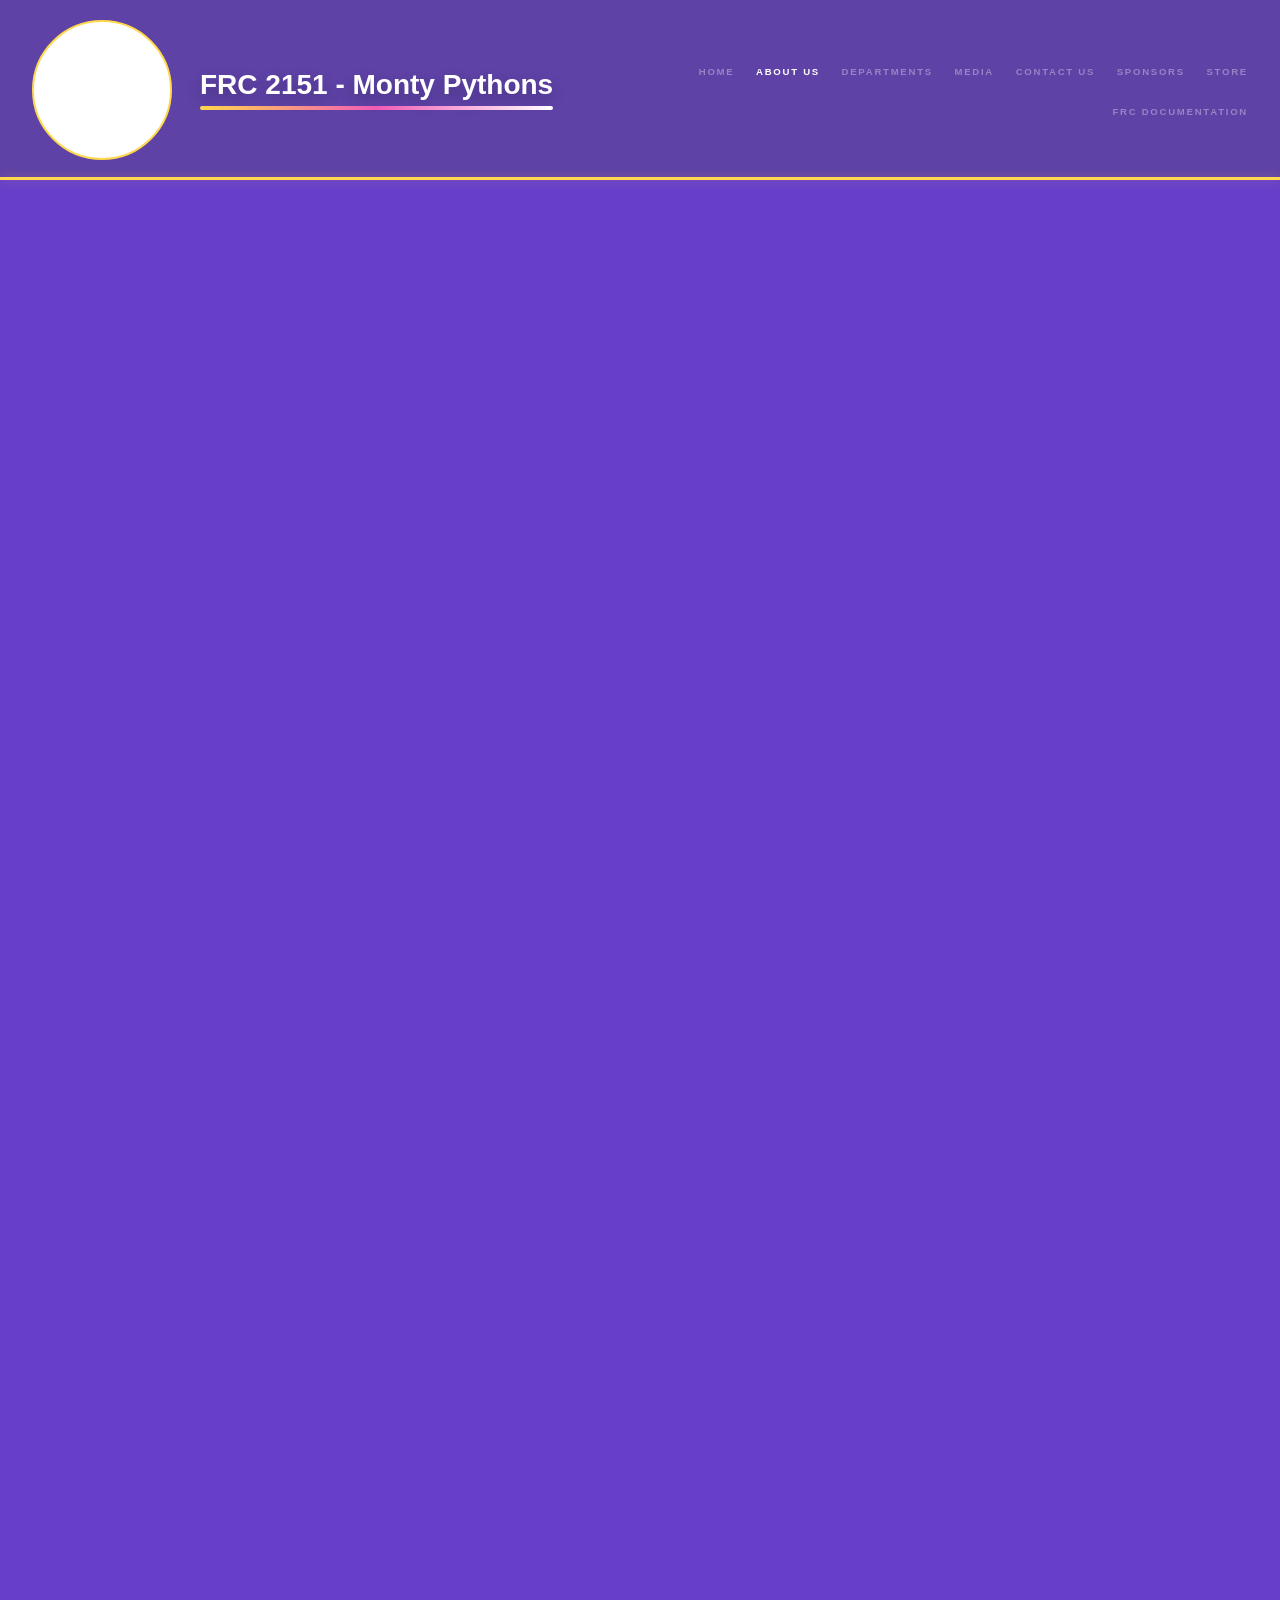
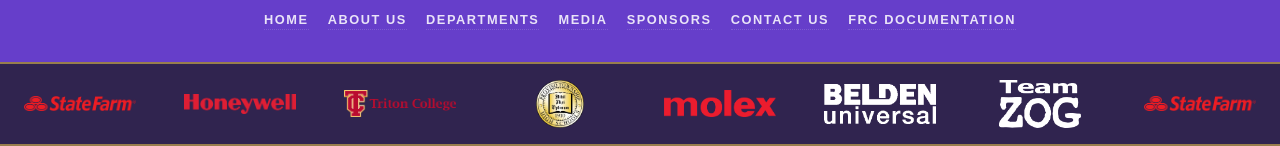
==== commit 2afd119d: "Add technical SEO metadata and crawl files" ====
--- a/about.html
+++ b/about.html
@@ -7,13 +7,26 @@
 <html>
 
 <head>
-	<title>About Us | FRC 2151</title>
+	<title>About FRC Team 2151 Monty Pythons | PMSA</title>
 
     <link rel="icon" type="image/png" href="assets/css/images/2151Logo.png" />
 
 	<meta charset="utf-8" />
 	<meta name="viewport" content="width=device-width, initial-scale=1" />
-	<link rel="stylesheet" href="assets/css/main.css?v=40" />
+	<meta name="description" content="Learn about FRC Team 2151 Monty Pythons, the PMSA robotics team’s history, values, achievements, and STEM mission in Forest Park, Illinois." />
+	<link rel="canonical" href="https://frc2151.tech/about.html" />
+	<meta property="og:type" content="website" />
+	<meta property="og:site_name" content="FRC Team 2151 — Monty Pythons" />
+	<meta property="og:title" content="About FRC Team 2151 Monty Pythons | PMSA" />
+	<meta property="og:description" content="Learn about the PMSA Monty Pythons robotics team’s history, values, achievements, and STEM mission." />
+	<meta property="og:url" content="https://frc2151.tech/about.html" />
+	<meta property="og:image" content="https://frc2151.tech/assets/css/images/2151Logo.png" />
+	<meta property="og:image:alt" content="FRC Team 2151 Monty Pythons team logo" />
+	<meta name="twitter:card" content="summary" />
+	<meta name="twitter:title" content="About FRC Team 2151 Monty Pythons" />
+	<meta name="twitter:description" content="Discover the history and values of the PMSA Monty Pythons robotics team." />
+	<meta name="twitter:image" content="https://frc2151.tech/assets/css/images/2151Logo.png" />
+	<link rel="stylesheet" href="assets/css/main.css?v=44" />
 	<noscript>
 		<link rel="stylesheet" href="assets/css/noscript.css" />
 	</noscript>
@@ -25,13 +38,13 @@
 	<!-- Header -->
 	<header id="header">
 		<a href="index.html" class="title">
-			<img src="assets/css/images/2151Logo.png" alt="Home" height="200px">
+			<img src="assets/css/images/2151Logo.png" alt="FRC Team 2151 Monty Pythons team logo" height="200px">
 		</a>
 		<a href="index.html" class="header-brand">FRC 2151 - Monty Pythons</a>
 		<button class="mobile-nav-toggle" type="button" aria-label="Open navigation" aria-expanded="false" aria-controls="mobile-nav">
 			<span aria-hidden="true"></span>
 		</button>
-		<nav id="mobile-nav">
+		<nav id="mobile-nav" aria-label="Primary navigation">
 			<ul>
 				<li><a href="index.html">Home</a></li>
 				<li><a href="about.html" class = "active">About Us</a></li>
@@ -56,9 +69,9 @@
 					<p>As part of one of Illinois’ top-ranked selective enrollment STEM schools, the Monty Pythons reflect the spirit of PMSA: curiosity, perseverance, and academic excellence. Our students come from various towns and work together to solve real engineering problems under intense deadlines, learning skills in CAD, fabrication, electronics, software development, project management, and marketing. More than just building robots, we are committed to inspiring younger students, supporting STEM education, and creating an environment where every member can learn, lead, and innovate. Whether we are in the workshop late at night, competing on the field, or mentoring future engineers, the Monty Pythons strive to represent PMSA with pride and continue building a legacy that has lasted nearly two decades.</p>
 					<div class="carousel">
 						<div class="track">
-							<img src="assets/css/images/Robot.png" alt="Team robot" loading="eager" />
-							<img src="assets/css/images/2151TeamPhoto.JPG" alt="Team photo" loading="eager" />
-							<img src="assets/css/images/2151Pit.jpg" alt="Team pit area" loading="eager" />
+							<img src="assets/css/images/Robot.png" alt="Monty, the FRC Team 2151 competition robot" loading="eager" />
+							<img src="assets/css/images/2151TeamPhoto.JPG" alt="FRC Team 2151 Monty Pythons team photo" loading="eager" />
+							<img src="assets/css/images/2151Pit.jpg" alt="FRC Team 2151 pit area at a robotics competition" loading="eager" />
 							<img src="assets/css/images/about-competition-team.jpg" alt="Team members competing at a robotics event" loading="eager" />
 						</div>
 					</div>
--- a/assets/css/main.css
+++ b/assets/css/main.css
@@ -4593,6 +4593,14 @@
     padding: 2em;
 }
 
+.event-card {
+    background: linear-gradient(145deg, #2b0f45, #3d1660);
+    border: solid 2px #ffd84d;
+    border-radius: 14px;
+    box-shadow: 0 0 0.8rem rgba(255, 216, 77, 0.16);
+    margin-top: 3em;
+}
+
 .monty-stats ul {
     list-style: none;
     margin: 0;
@@ -5542,3 +5550,17 @@
 		color: #666;
 	}
 }
+
+/* Visually hidden text remains available to search engines and assistive technology. */
+.sr-only {
+	border: 0;
+	clip: rect(0, 0, 0, 0);
+	clip-path: inset(50%);
+	height: 1px;
+	margin: -1px;
+	overflow: hidden;
+	padding: 0;
+	position: absolute;
+	white-space: nowrap;
+	width: 1px;
+}
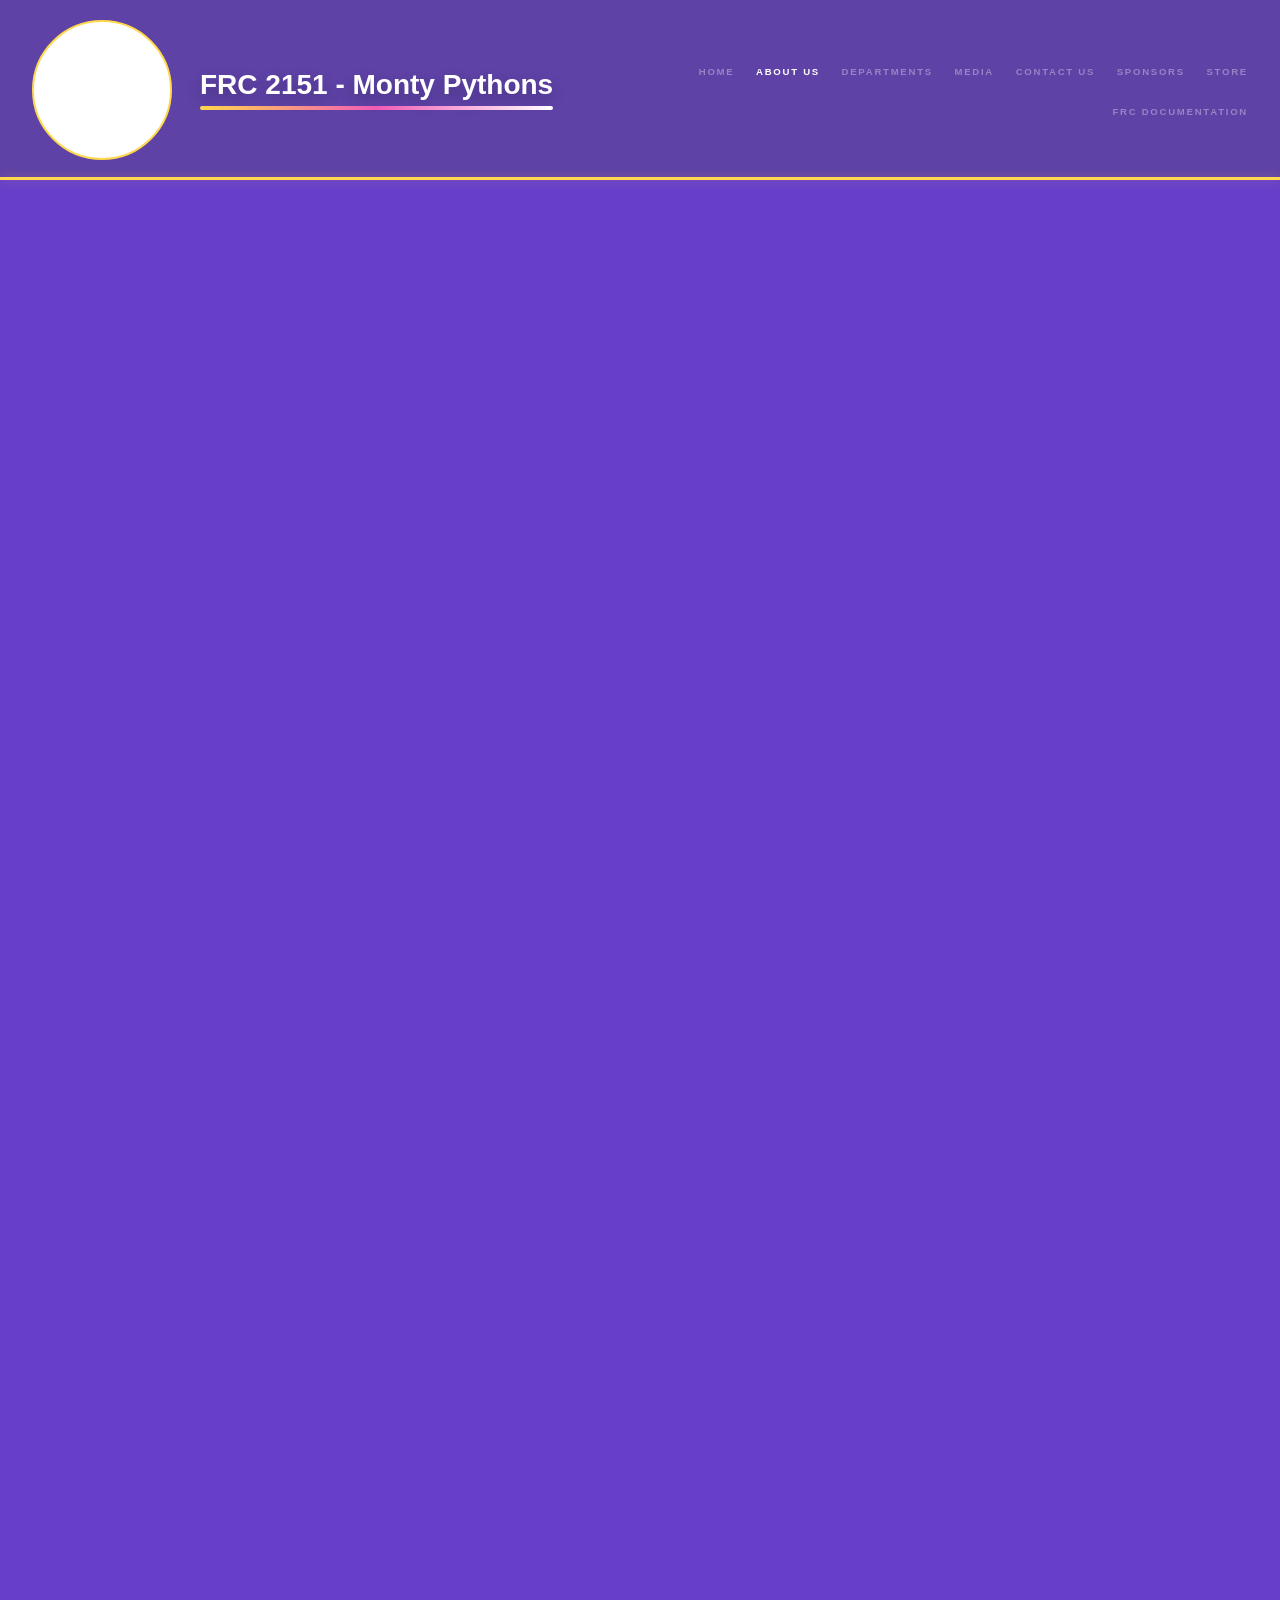
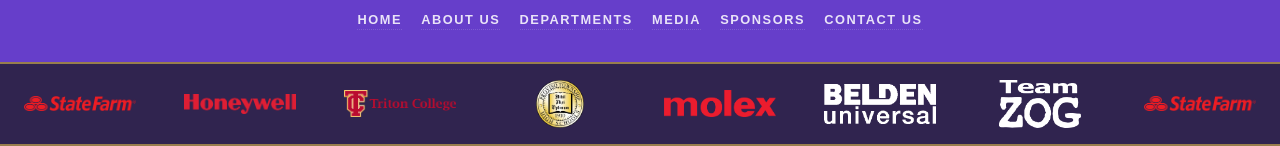
==== commit d06585f7: "Align subpage footers with homepage navigation" ====
--- a/about.html
+++ b/about.html
@@ -81,7 +81,7 @@
 	</div>
 
 	<!-- Footer -->
-	<footer id="footer" class="wrapper alt">
+	<footer id="footer" class="wrapper style1-alt">
 		<div class="inner">
 			<ul class="menu">
 				<li><a href="index.html">Home</a></li>
@@ -90,7 +90,6 @@
 				<li><a href="index.html#media">Media</a></li>
 				<li><a href="sponsors.html">Sponsors</a></li>
 				<li><a href="index.html#three">Contact Us</a></li>
-				<li><a href="https://docs-montypythons2151.github.io/" target="_blank">FRC Documentation</a></li>
 			</ul>
 		</div>
 	</footer>
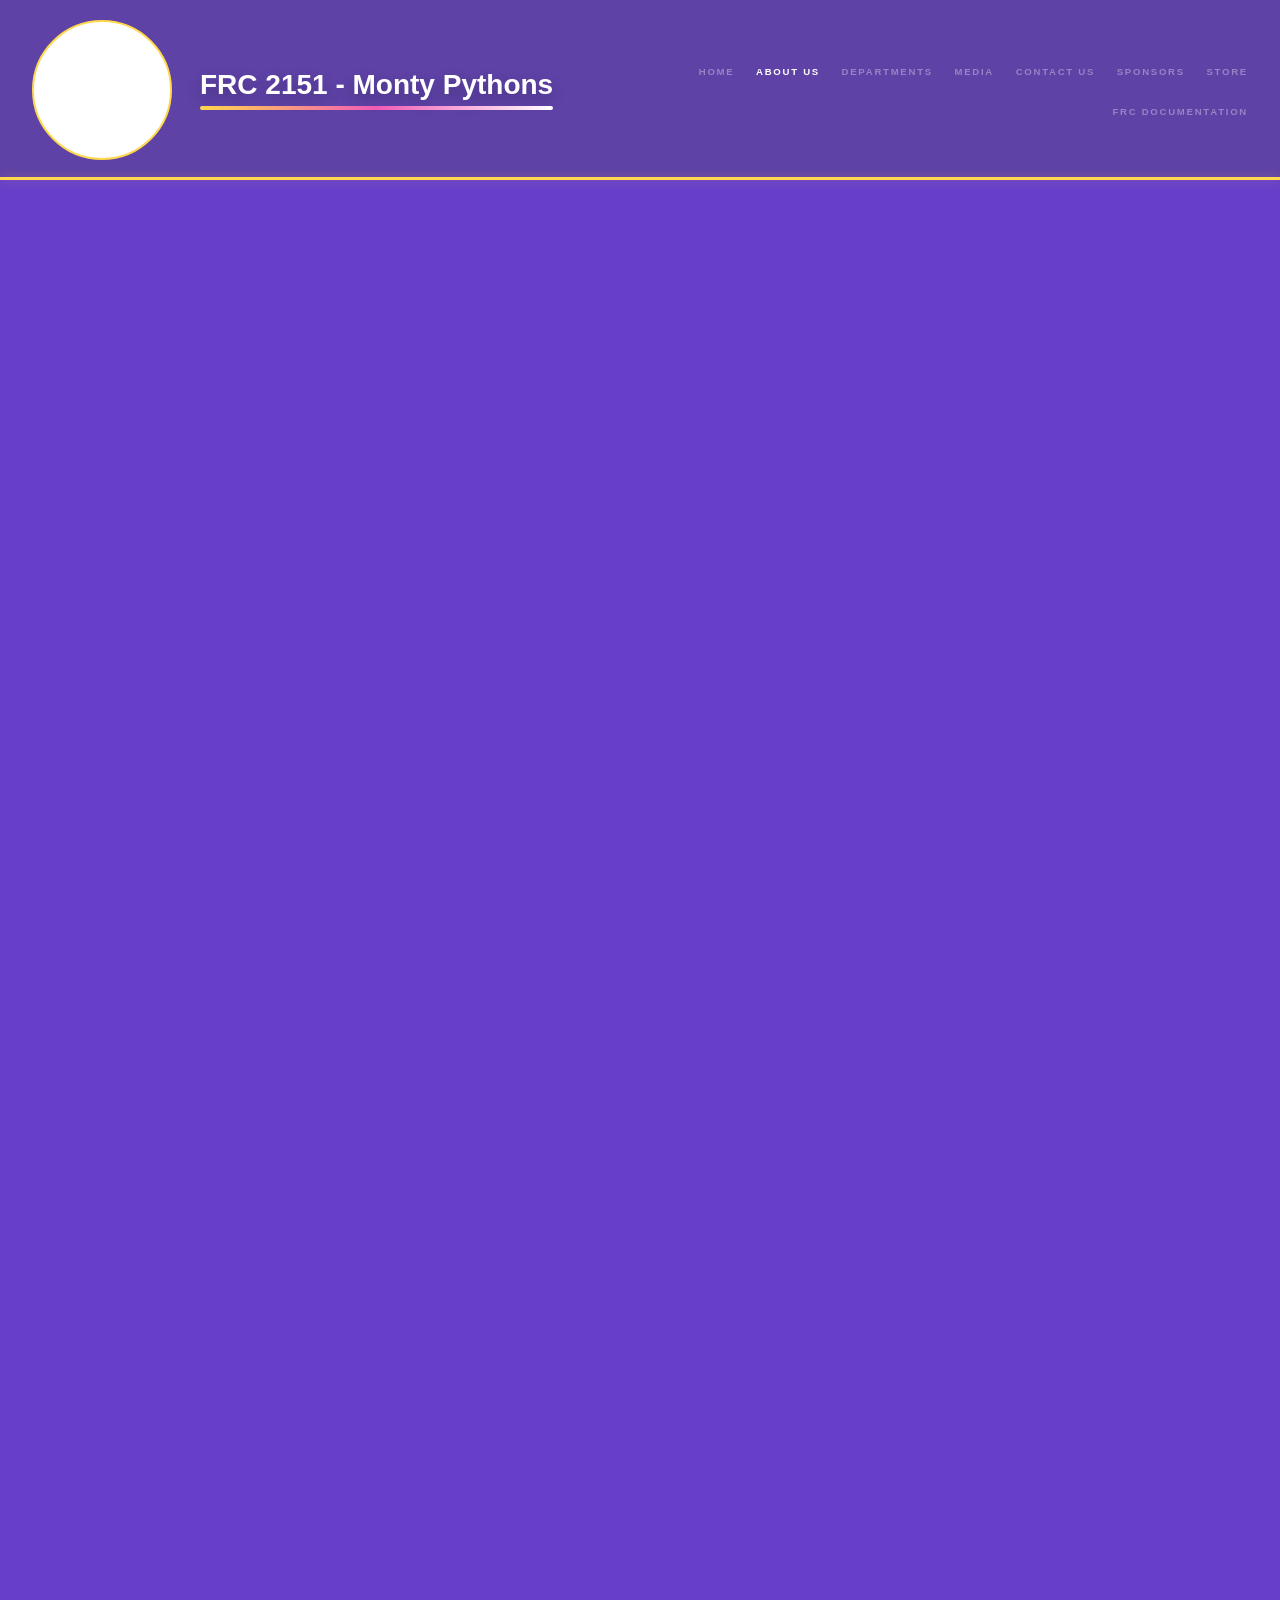
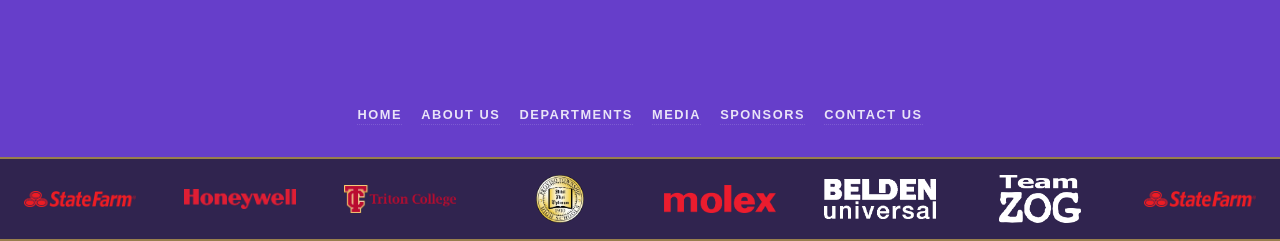
==== commit 559c150a: "Add descriptive About Us subheadings" ====
--- a/about.html
+++ b/about.html
@@ -26,7 +26,7 @@
 	<meta name="twitter:title" content="About FRC Team 2151 Monty Pythons" />
 	<meta name="twitter:description" content="Discover the history and values of the PMSA Monty Pythons robotics team." />
 	<meta name="twitter:image" content="https://frc2151.tech/assets/css/images/2151Logo.png" />
-	<link rel="stylesheet" href="assets/css/main.css?v=44" />
+	<link rel="stylesheet" href="assets/css/main.css?v=46" />
 	<noscript>
 		<link rel="stylesheet" href="assets/css/noscript.css" />
 	</noscript>
@@ -64,8 +64,11 @@
 			<div class="inner">
 				<h1 class="major">Our Team</h1>
 				<section class="about-copy">
+					<h2 class="about-subheading">Who We Are</h2>
 					<p>We are FRC Team 2151, the Monty Pythons, the robotics team of Proviso Mathematics and Science Academy in Forest Park, Illinois. Since our rookie season in 2007, the Monty Pythons have brought together students with a passion for engineering, programming, design, business, and leadership to compete in one of the world’s largest high school robotics competitions. Built on the values of innovation, collaboration, and gracious professionalism, our team gives students hands-on experience designing, manufacturing, wiring, and programming competitive robots while preparing for future careers in STEM and beyond.</p>
+					<h2 class="about-subheading">Our History</h2>
 					<p>Over the years, the Monty Pythons have proudly represented both PMSA and the Forest Park community at regional competitions across Illinois and the Midwest. Our history includes earning the Rookie Inspiration Award in our very first season in 2007, the Judges’ Award in 2009, the Team Spirit Award in 2018, and a Regional Finalist finish in 2012. During the 2012 Midwest Regional, our robot “Monty VI” advanced to the finals alongside some of the strongest teams in the region, marking one of the most memorable accomplishments in team history. Even through challenges—including rebuilding seasons and the loss of beloved teacher and mentor Tom Dix in 2009—the Monty Pythons have continued to grow through resilience, creativity, and teamwork.</p>
+					<h2 class="about-subheading">Our Mission</h2>
 					<p>As part of one of Illinois’ top-ranked selective enrollment STEM schools, the Monty Pythons reflect the spirit of PMSA: curiosity, perseverance, and academic excellence. Our students come from various towns and work together to solve real engineering problems under intense deadlines, learning skills in CAD, fabrication, electronics, software development, project management, and marketing. More than just building robots, we are committed to inspiring younger students, supporting STEM education, and creating an environment where every member can learn, lead, and innovate. Whether we are in the workshop late at night, competing on the field, or mentoring future engineers, the Monty Pythons strive to represent PMSA with pride and continue building a legacy that has lasted nearly two decades.</p>
 					<div class="carousel">
 						<div class="track">
--- a/assets/css/main.css
+++ b/assets/css/main.css
@@ -4138,6 +4138,18 @@
     padding: clamp(1.25rem, 3vw, 2.25rem);
 }
 
+.about-copy .about-subheading {
+    color: #ffd84d;
+    font-size: 1.15rem;
+    letter-spacing: 0.08em;
+    margin: 0 0 0.55rem;
+    text-transform: uppercase;
+}
+
+.about-copy .about-subheading:not(:first-child) {
+    margin-top: 1.35rem;
+}
+
 .sponsor-intro-copy {
     margin-bottom: 1.5rem;
 }
@@ -4622,28 +4634,57 @@
 }
 
 .flip-inner {
-    position: relative;
-    transform-style: preserve-3d;
-    transition: transform 0.6s ease;
-}
-
-.monty-stats.flipped .flip-inner {
-    transform: rotateY(180deg);
+	position: relative;
+	transform-style: preserve-3d;
+	transition: transform 0.6s ease;
+}
+
+.flip-card[data-face="1"] .flip-inner {
+	transform: rotateY(180deg);
+}
+
+.flip-card[data-face="2"] .flip-inner {
+	transform: rotateY(360deg);
 }
 
 .flip-face {
-    backface-visibility: hidden;
-    -webkit-backface-visibility: hidden;
+	backface-visibility: hidden;
+	-webkit-backface-visibility: hidden;
+	transition: opacity 0.2s ease;
 }
 
 .flip-back {
     bottom: 0;
     left: 0;
     overflow-y: auto;
-    position: absolute;
-    right: 0;
-    top: 0;
-    transform: rotateY(180deg);
+	position: absolute;
+	right: 0;
+	top: 0;
+	transform: rotateY(180deg);
+}
+
+.flip-third {
+	bottom: 0;
+	left: 0;
+	opacity: 0;
+	position: absolute;
+	right: 0;
+	top: 0;
+}
+
+.flip-card[data-face="0"] .flip-back,
+.flip-card[data-face="0"] .flip-third,
+.flip-card[data-face="1"] .flip-front,
+.flip-card[data-face="1"] .flip-third,
+.flip-card[data-face="2"] .flip-front,
+.flip-card[data-face="2"] .flip-back {
+	opacity: 0;
+	pointer-events: none;
+}
+
+.flip-card[data-face="1"] .flip-back,
+.flip-card[data-face="2"] .flip-third {
+	opacity: 1;
 }
 
 .flip-toggle {
@@ -4678,7 +4719,8 @@
 }
 
 .flip-front h2,
-.flip-back h2 {
+.flip-back h2,
+.flip-third h2 {
     padding-right: 2.2em;
 }
 
@@ -5016,9 +5058,10 @@
 
 	#sidebar nav > ul > li a {
 		align-items: center;
-		background: rgba(49, 36, 80, 0.92);
+		background: #312450;
 		border: 1px solid rgba(255, 216, 77, 0.32);
 		border-radius: 999px;
+		box-shadow: 0 2px 6px rgba(24, 12, 45, 0.28);
 		color: #ffffff;
 		display: flex;
 		font-size: 0.72rem;
